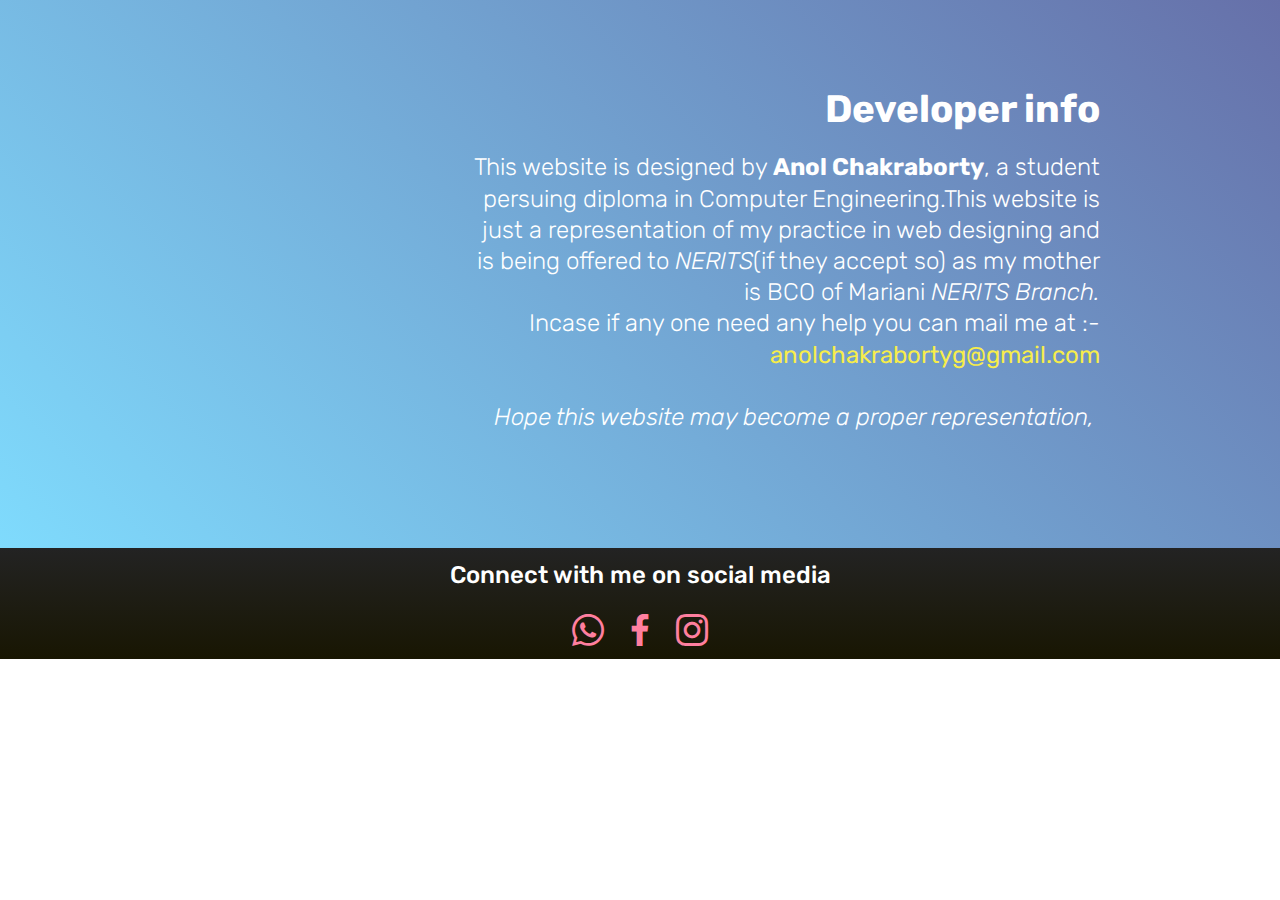
==== page1.html @ 74c9e3f6 "Add files via upload" ====
<!DOCTYPE html>
<html  >
<head>
  <!-- Site made with Mobirise Website Builder v4.11.6, https://mobirise.com -->
  <meta charset="UTF-8">
  <meta http-equiv="X-UA-Compatible" content="IE=edge">
  <meta name="generator" content="Mobirise v4.11.6, mobirise.com">
  <meta name="viewport" content="width=device-width, initial-scale=1, minimum-scale=1">
  <link rel="shortcut icon" href="assets/images/nerits-122x122.jpg" type="image/x-icon">
  <meta name="description" content="Website Builder Description">
  
  <title>Developer info</title>
  <link rel="stylesheet" href="assets/web/assets/mobirise-icons/mobirise-icons.css">
  <link rel="stylesheet" href="assets/bootstrap/css/bootstrap.min.css">
  <link rel="stylesheet" href="assets/bootstrap/css/bootstrap-grid.min.css">
  <link rel="stylesheet" href="assets/bootstrap/css/bootstrap-reboot.min.css">
  <link rel="stylesheet" href="assets/tether/tether.min.css">
  <link rel="stylesheet" href="assets/socicon/css/styles.css">
  <link rel="stylesheet" href="assets/theme/css/style.css">
  <link rel="preload" as="style" href="assets/mobirise/css/mbr-additional.css"><link rel="stylesheet" href="assets/mobirise/css/mbr-additional.css" type="text/css">
  
  
  
</head>
<body>
  <section class="mbr-section info2 cid-rtkVbhA8rb" id="info2-z">

    

    

    <div class="container">
        <div class="row main justify-content-center">
            <div class="media-container-column col-12 col-lg-3 col-md-4">
                
            </div>
            <div class="media-container-column title col-12 col-lg-7 col-md-6">
                <h2 class="align-right mbr-bold mbr-white pb-3 mbr-fonts-style display-2">
                    Developer info</h2>
                <h3 class="mbr-section-subtitle align-right mbr-light mbr-white mbr-fonts-style display-5">This website is designed by <strong>Anol Chakraborty</strong>, a student persuing diploma in Computer Engineering.This website is just a representation of my practice in web designing and is being offered to <em>NERITS</em>(if they accept so) as my mother is BCO of Mariani&nbsp;<em>NERITS Branch.</em><br>Incase if any one need any help you can mail me at :-<em><a href="mailto:anolchakrabortyg@gmail.com" class="text-success">anolchakrabortyg@gmail.com</a><br></em><br><em>Hope this website may become a proper representation,&nbsp;<br></em><br><em><br></em></h3>
            </div>
        </div>
    </div>
</section>

<section class="engine"><a href="https://mobirise.info/g">how to build a website</a></section><section class="cid-rS4BBb69bK" id="social-buttons2-1a">

    

    

    <div class="container">
        <div class="media-container-row">
            <div class="col-md-8 align-center">
                <h2 class="pb-3 mbr-fonts-style display-5">Connect with me on social media</h2>
                <div class="social-list pl-0 mb-0">
                    <a href="https://wa.me/+917637907993">
                        <span class="px-2 mbr-iconfont mbr-iconfont-social socicon-whatsapp socicon"></span>
                    </a>
                    <a href="https://www.facebook.com/anol.chakraborty.90/" target="_blank">
                        <span class="px-2 mbr-iconfont mbr-iconfont-social socicon-facebook socicon"></span>
                    </a>
                    <a href="https://www.instagram.com/cyber_laden/" target="_blank">
                        <span class="px-2 mbr-iconfont mbr-iconfont-social socicon-instagram socicon"></span>
                    </a>
                    <a href="https://www.youtube.com/c/mobirise" target="_blank">
                        
                    </a>
                    <a href="https://www.behance.net/Mobirise" target="_blank">
                        
                    </a>
                </div>
            </div>
        </div>
    </div>
</section>


  <script src="assets/web/assets/jquery/jquery.min.js"></script>
  <script src="assets/popper/popper.min.js"></script>
  <script src="assets/bootstrap/js/bootstrap.min.js"></script>
  <script src="assets/tether/tether.min.js"></script>
  <script src="assets/smoothscroll/smooth-scroll.js"></script>
  <script src="assets/sociallikes/social-likes.js"></script>
  <script src="assets/theme/js/script.js"></script>
  
  
</body>
</html>
---- assets/web/assets/mobirise-icons/mobirise-icons.css ----
@font-face {
  font-family: 'MobiriseIcons';
  src:  url('mobirise-icons.eot?spat4u');
  src:  url('mobirise-icons.eot?spat4u#iefix') format('embedded-opentype'),
    url('mobirise-icons.ttf?spat4u') format('truetype'),
    url('mobirise-icons.woff?spat4u') format('woff'),
    url('mobirise-icons.svg?spat4u#MobiriseIcons') format('svg');
  font-weight: normal;
  font-style: normal;
  font-display: swap;
}

[class^="mbri-"], [class*=" mbri-"] {
  /* use !important to prevent issues with browser extensions that change fonts */
  font-family: MobiriseIcons !important;
  speak: none;
  font-style: normal;
  font-weight: normal;
  font-variant: normal;
  text-transform: none;
  line-height: 1;

  /* Better Font Rendering =========== */
  -webkit-font-smoothing: antialiased;
  -moz-osx-font-smoothing: grayscale;
}

.mbri-add-submenu:before {
  content: "\e900";
}
.mbri-alert:before {
  content: "\e901";
}
.mbri-align-center:before {
  content: "\e902";
}
.mbri-align-justify:before {
  content: "\e903";
}
.mbri-align-left:before {
  content: "\e904";
}
.mbri-align-right:before {
  content: "\e905";
}
.mbri-android:before {
  content: "\e906";
}
.mbri-apple:before {
  content: "\e907";
}
.mbri-arrow-down:before {
  content: "\e908";
}
.mbri-arrow-next:before {
  content: "\e909";
}
.mbri-arrow-prev:before {
  content: "\e90a";
}
.mbri-arrow-up:before {
  content: "\e90b";
}
.mbri-bold:before {
  content: "\e90c";
}
.mbri-bookmark:before {
  content: "\e90d";
}
.mbri-bootstrap:before {
  content: "\e90e";
}
.mbri-briefcase:before {
  content: "\e90f";
}
.mbri-browse:before {
  content: "\e910";
}
.mbri-bulleted-list:before {
  content: "\e911";
}
.mbri-calendar:before {
  content: "\e912";
}
.mbri-camera:before {
  content: "\e913";
}
.mbri-cart-add:before {
  content: "\e914";
}
.mbri-cart-full:before {
  content: "\e915";
}
.mbri-cash:before {
  content: "\e916";
}
.mbri-change-style:before {
  content: "\e917";
}
.mbri-chat:before {
  content: "\e918";
}
.mbri-clock:before {
  content: "\e919";
}
.mbri-close:before {
  content: "\e91a";
}
.mbri-cloud:before {
  content: "\e91b";
}
.mbri-code:before {
  content: "\e91c";
}
.mbri-contact-form:before {
  content: "\e91d";
}
.mbri-credit-card:before {
  content: "\e91e";
}
.mbri-cursor-click:before {
  content: "\e91f";
}
.mbri-cust-feedback:before {
  content: "\e920";
}
.mbri-database:before {
  content: "\e921";
}
.mbri-delivery:before {
  content: "\e922";
}
.mbri-desktop:before {
  content: "\e923";
}
.mbri-devices:before {
  content: "\e924";
}
.mbri-down:before {
  content: "\e925";
}
.mbri-download:before {
  content: "\e989";
}
.mbri-drag-n-drop:before {
  content: "\e927";
}
.mbri-drag-n-drop2:before {
  content: "\e928";
}
.mbri-edit:before {
  content: "\e929";
}
.mbri-edit2:before {
  content: "\e92a";
}
.mbri-error:before {
  content: "\e92b";
}
.mbri-extension:before {
  content: "\e92c";
}
.mbri-features:before {
  content: "\e92d";
}
.mbri-file:before {
  content: "\e92e";
}
.mbri-flag:before {
  content: "\e92f";
}
.mbri-folder:before {
  content: "\e930";
}
.mbri-gift:before {
  content: "\e931";
}
.mbri-github:before {
  content: "\e932";
}
.mbri-globe:before {
  content: "\e933";
}
.mbri-globe-2:before {
  content: "\e934";
}
.mbri-growing-chart:before {
  content: "\e935";
}
.mbri-hearth:before {
  content: "\e936";
}
.mbri-help:before {
  content: "\e937";
}
.mbri-home:before {
  content: "\e938";
}
.mbri-hot-cup:before {
  content: "\e939";
}
.mbri-idea:before {
  content: "\e93a";
}
.mbri-image-gallery:before {
  content: "\e93b";
}
.mbri-image-slider:before {
  content: "\e93c";
}
.mbri-info:before {
  content: "\e93d";
}
.mbri-italic:before {
  content: "\e93e";
}
.mbri-key:before {
  content: "\e93f";
}
.mbri-laptop:before {
  content: "\e940";
}
.mbri-layers:before {
  content: "\e941";
}
.mbri-left-right:before {
  content: "\e942";
}
.mbri-left:before {
  content: "\e943";
}
.mbri-letter:before {
  content: "\e944";
}
.mbri-like:before {
  content: "\e945";
}
.mbri-link:before {
  content: "\e946";
}
.mbri-lock:before {
  content: "\e947";
}
.mbri-login:before {
  content: "\e948";
}
.mbri-logout:before {
  content: "\e949";
}
.mbri-magic-stick:before {
  content: "\e94a";
}
.mbri-map-pin:before {
  content: "\e94b";
}
.mbri-menu:before {
  content: "\e94c";
}
.mbri-mobile:before {
  content: "\e94d";
}
.mbri-mobile2:before {
  content: "\e94e";
}
.mbri-mobirise:before {
  content: "\e94f";
}
.mbri-more-horizontal:before {
  content: "\e950";
}
.mbri-more-vertical:before {
  content: "\e951";
}
.mbri-music:before {
  content: "\e952";
}
.mbri-new-file:before {
  content: "\e953";
}
.mbri-numbered-list:before {
  content: "\e954";
}
.mbri-opened-folder:before {
  content: "\e955";
}
.mbri-pages:before {
  content: "\e956";
}
.mbri-paper-plane:before {
  content: "\e957";
}
.mbri-paperclip:before {
  content: "\e958";
}
.mbri-photo:before {
  content: "\e959";
}
.mbri-photos:before {
  content: "\e95a";
}
.mbri-pin:before {
  content: "\e95b";
}
.mbri-play:before {
  content: "\e95c";
}
.mbri-plus:before {
  content: "\e95d";
}
.mbri-preview:before {
  content: "\e95e";
}
.mbri-print:before {
  content: "\e95f";
}
.mbri-protect:before {
  content: "\e960";
}
.mbri-question:before {
  content: "\e961";
}
.mbri-quote-left:before {
  content: "\e962";
}
.mbri-quote-right:before {
  content: "\e963";
}
.mbri-refresh:before {
  content: "\e964";
}
.mbri-responsive:before {
  content: "\e965";
}
.mbri-right:before {
  content: "\e966";
}
.mbri-rocket:before {
  content: "\e967";
}
.mbri-sad-face:before {
  content: "\e968";
}
.mbri-sale:before {
  content: "\e969";
}
.mbri-save:before {
  content: "\e96a";
}
.mbri-search:before {
  content: "\e96b";
}
.mbri-setting:before {
  content: "\e96c";
}
.mbri-setting2:before {
  content: "\e96d";
}
.mbri-setting3:before {
  content: "\e96e";
}
.mbri-share:before {
  content: "\e96f";
}
.mbri-shopping-bag:before {
  content: "\e970";
}
.mbri-shopping-basket:before {
  content: "\e971";
}
.mbri-shopping-cart:before {
  content: "\e972";
}
.mbri-sites:before {
  content: "\e973";
}
.mbri-smile-face:before {
  content: "\e974";
}
.mbri-speed:before {
  content: "\e975";
}
.mbri-star:before {
  content: "\e976";
}
.mbri-success:before {
  content: "\e977";
}
.mbri-sun:before {
  content: "\e978";
}
.mbri-sun2:before {
  content: "\e979";
}
.mbri-tablet:before {
  content: "\e97a";
}
.mbri-tablet-vertical:before {
  content: "\e97b";
}
.mbri-target:before {
  content: "\e97c";
}
.mbri-timer:before {
  content: "\e97d";
}
.mbri-to-ftp:before {
  content: "\e97e";
}
.mbri-to-local-drive:before {
  content: "\e97f";
}
.mbri-touch-swipe:before {
  content: "\e980";
}
.mbri-touch:before {
  content: "\e981";
}
.mbri-trash:before {
  content: "\e982";
}
.mbri-underline:before {
  content: "\e983";
}
.mbri-unlink:before {
  content: "\e984";
}
.mbri-unlock:before {
  content: "\e985";
}
.mbri-up-down:before {
  content: "\e986";
}
.mbri-up:before {
  content: "\e987";
}
.mbri-update:before {
  content: "\e988";
}
.mbri-upload:before {
 content: "\e926"; 
}
.mbri-user:before {
  content: "\e98a";
}
.mbri-user2:before {
  content: "\e98b";
}
.mbri-users:before {
  content: "\e98c";
}
.mbri-video:before {
  content: "\e98d";
}
.mbri-video-play:before {
  content: "\e98e";
}
.mbri-watch:before {
  content: "\e98f";
}
.mbri-website-theme:before {
  content: "\e990";
}
.mbri-wifi:before {
  content: "\e991";
}
.mbri-windows:before {
  content: "\e992";
}
.mbri-zoom-out:before {
  content: "\e993";
}
.mbri-redo:before {
  content: "\e994";
}
.mbri-undo:before {
  content: "\e995";
}
---- assets/socicon/css/styles.css ----
@charset "UTF-8";

@font-face {
  font-family: "socicon";
  src:url("../fonts/socicon.eot");
  src:url("../fonts/socicon.eot?#iefix") format("embedded-opentype"),
    url("../fonts/socicon.woff") format("woff"),
    url("../fonts/socicon.ttf") format("truetype"),
    url("../fonts/socicon.svg#socicon") format("svg");
  font-weight: normal;
  font-style: normal;
  font-display:swap;
}

[data-icon]:before {
  font-family: "socicon" !important;
  content: attr(data-icon);
  font-style: normal !important;
  font-weight: normal !important;
  font-variant: normal !important;
  text-transform: none !important;
  speak: none;
  line-height: 1;
  -webkit-font-smoothing: antialiased;
  -moz-osx-font-smoothing: grayscale;
}

[class^="socicon-"]:before,
[class*=" socicon-"]:before {
  font-family: "socicon" !important;
  font-style: normal !important;
  font-weight: normal !important;
  font-variant: normal !important;
  text-transform: none !important;
  speak: none;
  line-height: 1;
  -webkit-font-smoothing: antialiased;
  -moz-osx-font-smoothing: grayscale;
}

.socicon-modelmayhem:before {
  content: "\e000";
}
.socicon-mixcloud:before {
  content: "\e001";
}
.socicon-drupal:before {
  content: "\e002";
}
.socicon-swarm:before {
  content: "\e003";
}
.socicon-istock:before {
  content: "\e004";
}
.socicon-yammer:before {
  content: "\e005";
}
.socicon-ello:before {
  content: "\e006";
}
.socicon-stackoverflow:before {
  content: "\e007";
}
.socicon-persona:before {
  content: "\e008";
}
.socicon-triplej:before {
  content: "\e009";
}
.socicon-houzz:before {
  content: "\e00a";
}
.socicon-rss:before {
  content: "\e00b";
}
.socicon-paypal:before {
  content: "\e00c";
}
.socicon-odnoklassniki:before {
  content: "\e00d";
}
.socicon-airbnb:before {
  content: "\e00e";
}
.socicon-periscope:before {
  content: "\e00f";
}
.socicon-outlook:before {
  content: "\e010";
}
.socicon-coderwall:before {
  content: "\e011";
}
.socicon-tripadvisor:before {
  content: "\e012";
}
.socicon-appnet:before {
  content: "\e013";
}
.socicon-goodreads:before {
  content: "\e014";
}
.socicon-tripit:before {
  content: "\e015";
}
.socicon-lanyrd:before {
  content: "\e016";
}
.socicon-slideshare:before {
  content: "\e017";
}
.socicon-buffer:before {
  content: "\e018";
}
.socicon-disqus:before {
  content: "\e019";
}
.socicon-vkontakte:before {
  content: "\e01a";
}
.socicon-whatsapp:before {
  content: "\e01b";
}
.socicon-patreon:before {
  content: "\e01c";
}
.socicon-storehouse:before {
  content: "\e01d";
}
.socicon-pocket:before {
  content: "\e01e";
}
.socicon-mail:before {
  content: "\e01f";
}
.socicon-blogger:before {
  content: "\e020";
}
.socicon-technorati:before {
  content: "\e021";
}
.socicon-reddit:before {
  content: "\e022";
}
.socicon-dribbble:before {
  content: "\e023";
}
.socicon-stumbleupon:before {
  content: "\e024";
}
.socicon-digg:before {
  content: "\e025";
}
.socicon-envato:before {
  content: "\e026";
}
.socicon-behance:before {
  content: "\e027";
}
.socicon-delicious:before {
  content: "\e028";
}
.socicon-deviantart:before {
  content: "\e029";
}
.socicon-forrst:before {
  content: "\e02a";
}
.socicon-play:before {
  content: "\e02b";
}
.socicon-zerply:before {
  content: "\e02c";
}
.socicon-wikipedia:before {
  content: "\e02d";
}
.socicon-apple:before {
  content: "\e02e";
}
.socicon-flattr:before {
  content: "\e02f";
}
.socicon-github:before {
  content: "\e030";
}
.socicon-renren:before {
  content: "\e031";
}
.socicon-friendfeed:before {
  content: "\e032";
}
.socicon-newsvine:before {
  content: "\e033";
}
.socicon-identica:before {
  content: "\e034";
}
.socicon-bebo:before {
  content: "\e035";
}
.socicon-zynga:before {
  content: "\e036";
}
.socicon-steam:before {
  content: "\e037";
}
.socicon-xbox:before {
  content: "\e038";
}
.socicon-windows:before {
  content: "\e039";
}
.socicon-qq:before {
  content: "\e03a";
}
.socicon-douban:before {
  content: "\e03b";
}
.socicon-meetup:before {
  content: "\e03c";
}
.socicon-playstation:before {
  content: "\e03d";
}
.socicon-android:before {
  content: "\e03e";
}
.socicon-snapchat:before {
  content: "\e03f";
}
.socicon-twitter:before {
  content: "\e040";
}
.socicon-facebook:before {
  content: "\e041";
}
.socicon-googleplus:before {
  content: "\e042";
}
.socicon-pinterest:before {
  content: "\e043";
}
.socicon-foursquare:before {
  content: "\e044";
}
.socicon-yahoo:before {
  content: "\e045";
}
.socicon-skype:before {
  content: "\e046";
}
.socicon-yelp:before {
  content: "\e047";
}
.socicon-feedburner:before {
  content: "\e048";
}
.socicon-linkedin:before {
  content: "\e049";
}
.socicon-viadeo:before {
  content: "\e04a";
}
.socicon-xing:before {
  content: "\e04b";
}
.socicon-myspace:before {
  content: "\e04c";
}
.socicon-soundcloud:before {
  content: "\e04d";
}
.socicon-spotify:before {
  content: "\e04e";
}
.socicon-grooveshark:before {
  content: "\e04f";
}
.socicon-lastfm:before {
  content: "\e050";
}
.socicon-youtube:before {
  content: "\e051";
}
.socicon-vimeo:before {
  content: "\e052";
}
.socicon-dailymotion:before {
  content: "\e053";
}
.socicon-vine:before {
  content: "\e054";
}
.socicon-flickr:before {
  content: "\e055";
}
.socicon-500px:before {
  content: "\e056";
}
.socicon-wordpress:before {
  content: "\e058";
}
.socicon-tumblr:before {
  content: "\e059";
}
.socicon-twitch:before {
  content: "\e05a";
}
.socicon-8tracks:before {
  content: "\e05b";
}
.socicon-amazon:before {
  content: "\e05c";
}
.socicon-icq:before {
  content: "\e05d";
}
.socicon-smugmug:before {
  content: "\e05e";
}
.socicon-ravelry:before {
  content: "\e05f";
}
.socicon-weibo:before {
  content: "\e060";
}
.socicon-baidu:before {
  content: "\e061";
}
.socicon-angellist:before {
  content: "\e062";
}
.socicon-ebay:before {
  content: "\e063";
}
.socicon-imdb:before {
  content: "\e064";
}
.socicon-stayfriends:before {
  content: "\e065";
}
.socicon-residentadvisor:before {
  content: "\e066";
}
.socicon-google:before {
  content: "\e067";
}
.socicon-yandex:before {
  content: "\e068";
}
.socicon-sharethis:before {
  content: "\e069";
}
.socicon-bandcamp:before {
  content: "\e06a";
}
.socicon-itunes:before {
  content: "\e06b";
}
.socicon-deezer:before {
  content: "\e06c";
}
.socicon-telegram:before {
  content: "\e06e";
}
.socicon-openid:before {
  content: "\e06f";
}
.socicon-amplement:before {
  content: "\e070";
}
.socicon-viber:before {
  content: "\e071";
}
.socicon-zomato:before {
  content: "\e072";
}
.socicon-draugiem:before {
  content: "\e074";
}
.socicon-endomodo:before {
  content: "\e075";
}
.socicon-filmweb:before {
  content: "\e076";
}
.socicon-stackexchange:before {
  content: "\e077";
}
.socicon-wykop:before {
  content: "\e078";
}
.socicon-teamspeak:before {
  content: "\e079";
}
.socicon-teamviewer:before {
  content: "\e07a";
}
.socicon-ventrilo:before {
  content: "\e07b";
}
.socicon-younow:before {
  content: "\e07c";
}
.socicon-raidcall:before {
  content: "\e07d";
}
.socicon-mumble:before {
  content: "\e07e";
}
.socicon-medium:before {
  content: "\e06d";
}
.socicon-bebee:before {
  content: "\e07f";
}
.socicon-hitbox:before {
  content: "\e080";
}
.socicon-reverbnation:before {
  content: "\e081";
}
.socicon-formulr:before {
  content: "\e082";
}
.socicon-instagram:before {
  content: "\e057";
}
.socicon-battlenet:before {
  content: "\e083";
}
.socicon-chrome:before {
  content: "\e084";
}
.socicon-discord:before {
  content: "\e086";
}
.socicon-issuu:before {
  content: "\e087";
}
.socicon-macos:before {
  content: "\e088";
}
.socicon-firefox:before {
  content: "\e089";
}
.socicon-opera:before {
  content: "\e08d";
}
.socicon-keybase:before {
  content: "\e090";
}
.socicon-alliance:before {
  content: "\e091";
}
.socicon-livejournal:before {
  content: "\e092";
}
.socicon-googlephotos:before {
  content: "\e093";
}
.socicon-horde:before {
  content: "\e094";
}
.socicon-etsy:before {
  content: "\e095";
}
.socicon-zapier:before {
  content: "\e096";
}
.socicon-google-scholar:before {
  content: "\e097";
}
.socicon-researchgate:before {
  content: "\e098";
}
.socicon-wechat:before {
  content: "\e099";
}
.socicon-strava:before {
  content: "\e09a";
}
.socicon-line:before {
  content: "\e09b";
}
.socicon-lyft:before {
  content: "\e09c";
}
.socicon-uber:before {
  content: "\e09d";
}
.socicon-songkick:before {
  content: "\e09e";
}
.socicon-viewbug:before {
  content: "\e09f";
}
.socicon-googlegroups:before {
  content: "\e0a0";
}
.socicon-quora:before {
  content: "\e073";
}
.socicon-diablo:before {
  content: "\e085";
}
.socicon-blizzard:before {
  content: "\e0a1";
}
.socicon-hearthstone:before {
  content: "\e08b";
}
.socicon-heroes:before {
  content: "\e08a";
}
.socicon-overwatch:before {
  content: "\e08c";
}
.socicon-warcraft:before {
  content: "\e08e";
}
.socicon-starcraft:before {
  content: "\e08f";
}
.socicon-beam:before {
  content: "\e0a2";
}
.socicon-curse:before {
  content: "\e0a3";
}
.socicon-player:before {
  content: "\e0a4";
}
.socicon-streamjar:before {
  content: "\e0a5";
}
.socicon-nintendo:before {
  content: "\e0a6";
}
.socicon-hellocoton:before {
  content: "\e0a7";
}
---- assets/theme/css/style.css ----
/*!
 * Mobirise v4 theme (https://mobirise.com/)
 * Copyright 2017 Mobirise
 */
section {
  background-color: #eeeeee; }

body {
  font-style: normal;
  line-height: 1.5; }

section,
.container,
.container-fluid {
  position: relative;
  word-wrap: break-word; }

a.mbr-iconfont:hover {
  text-decoration: none; }

.article .lead p,
.article .lead ul,
.article .lead ol,
.article .lead pre,
.article .lead blockquote {
  margin-bottom: 0; }

ul,
ol,
pre,
blockquote {
  margin-bottom: 2.3125rem; }

pre {
  background: #f4f4f4;
  padding: 10px 24px;
  white-space: pre-wrap; }

.inactive {
  -webkit-user-select: none;
  -moz-user-select: none;
  -ms-user-select: none;
  user-select: none;
  pointer-events: none;
  -webkit-user-drag: none;
  user-drag: none; }

.mbr-section__comments .row {
  justify-content: center;
  -webkit-justify-content: center; }

a {
  font-style: normal;
  font-weight: 400;
  cursor: pointer; }
  a, a:hover {
    text-decoration: none; }

figure {
  margin-bottom: 0; }

body {
  color: #232323; }

h1,
h2,
h3,
h4,
h5,
h6,
.h1,
.h2,
.h3,
.h4,
.h5,
.h6,
.display-1,
.display-2,
.display-3,
.display-4 {
  line-height: 1;
  word-break: break-word;
  word-wrap: break-word; }

.mbr-section-title {
  font-style: normal;
  line-height: 1.2; }

.mbr-section-subtitle {
  line-height: 1.3; }

.mbr-text {
  font-style: normal;
  line-height: 1.6; }

b,
strong {
  font-weight: bold; }

blockquote {
  padding: 10px 0 10px 20px;
  position: relative;
  border-left: 2px solid;
  border-color: #ff3366; }

input:-webkit-autofill, input:-webkit-autofill:hover, input:-webkit-autofill:focus, input:-webkit-autofill:active {
  transition-delay: 9999s;
  transition-property: background-color, color; }

textarea[type='hidden'] {
  display: none; }

body {
  position: relative; }

section {
  background-position: 50% 50%;
  background-repeat: no-repeat;
  background-size: cover; }
  section .mbr-background-video,
  section .mbr-background-video-preview {
    position: absolute;
    bottom: 0;
    left: 0;
    right: 0;
    top: 0; }

.hidden {
  visibility: hidden; }

.mbr-z-index20 {
  z-index: 20; }

/*! Base colors */
.mbr-white {
  color: #ffffff; }

.mbr-black {
  color: #000000; }

.mbr-bg-white {
  background-color: #ffffff; }

.mbr-bg-black {
  background-color: #000000; }

/*! Text-aligns */
.align-left {
  text-align: left; }

.align-center {
  text-align: center; }

.align-right {
  text-align: right; }

@media (max-width: 767px) {
  .align-left,
  .align-center,
  .align-right,
  .mbr-section-btn,
  .mbr-section-title {
    text-align: center; } }
/*! Font-weight  */
.mbr-light {
  font-weight: 300; }

.mbr-regular {
  font-weight: 400; }

.mbr-semibold {
  font-weight: 500; }

.mbr-bold {
  font-weight: 700; }

/*! Media  */
.media-size-item {
  -webkit-flex: 1 1 auto;
  -moz-flex: 1 1 auto;
  -ms-flex: 1 1 auto;
  -o-flex: 1 1 auto;
  flex: 1 1 auto; }

.media-content {
  -webkit-flex-basis: 100%;
  flex-basis: 100%; }

.media-container-row {
  display: -ms-flexbox;
  display: -webkit-flex;
  display: flex;
  -webkit-flex-direction: row;
  -ms-flex-direction: row;
  flex-direction: row;
  -webkit-flex-wrap: wrap;
  -ms-flex-wrap: wrap;
  flex-wrap: wrap;
  -webkit-justify-content: center;
  -ms-flex-pack: center;
  justify-content: center;
  -webkit-align-content: center;
  -ms-flex-line-pack: center;
  align-content: center;
  -webkit-align-items: start;
  -ms-flex-align: start;
  align-items: start; }
  .media-container-row .media-size-item {
    width: 400px; }

.media-container-column {
  display: -ms-flexbox;
  display: -webkit-flex;
  display: flex;
  -webkit-flex-direction: column;
  -ms-flex-direction: column;
  flex-direction: column;
  -webkit-flex-wrap: wrap;
  -ms-flex-wrap: wrap;
  flex-wrap: wrap;
  -webkit-justify-content: center;
  -ms-flex-pack: center;
  justify-content: center;
  -webkit-align-content: center;
  -ms-flex-line-pack: center;
  align-content: center;
  -webkit-align-items: stretch;
  -ms-flex-align: stretch;
  align-items: stretch; }
  .media-container-column > * {
    width: 100%; }

@media (min-width: 992px) {
  .media-container-row {
    -webkit-flex-wrap: nowrap;
    -ms-flex-wrap: nowrap;
    flex-wrap: nowrap; } }
figure {
  overflow: hidden; }

figure[mbr-media-size] {
  transition: width 0.1s; }

.mbr-figure img,
.mbr-figure iframe {
  display: block;
  width: 100%; }

.card {
  background-color: transparent;
  border: none; }

.card-box {
  width: 100%; }

.card-img {
  text-align: center;
  flex-shrink: 0;
  -webkit-flex-shrink: 0; }

.media {
  max-width: 100%;
  margin: 0 auto; }

.mbr-figure {
  -ms-flex-item-align: center;
  -ms-grid-row-align: center;
  -webkit-align-self: center;
  align-self: center; }

.media-container > div {
  max-width: 100%; }

.mbr-figure img,
.card-img img {
  width: 100%; }

@media (max-width: 991px) {
  .media-size-item {
    width: auto !important; }

  .media {
    width: auto; }

  .mbr-figure {
    width: 100% !important; } }
/*! Buttons */
.btn {
  font-weight: 500;
  border-width: 2px;
  font-style: normal;
  letter-spacing: 1px;
  margin: .4rem .8rem;
  white-space: normal;
  -webkit-transition: all .3s ease-in-out;
  -moz-transition: all .3s ease-in-out;
  transition: all .3s ease-in-out;
  display: inline-flex;
  align-items: center;
  justify-content: center;
  word-break: break-word;
  -webkit-align-items: center;
  -webkit-justify-content: center;
  display: -webkit-inline-flex; }

.btn-sm {
  font-weight: 500;
  letter-spacing: 1px;
  -webkit-transition: all .3s ease-in-out;
  -moz-transition: all .3s ease-in-out;
  transition: all .3s ease-in-out; }

.btn-md {
  font-weight: 500;
  letter-spacing: 1px;
  margin: .4rem .8rem !important;
  -webkit-transition: all .3s ease-in-out;
  -moz-transition: all .3s ease-in-out;
  transition: all .3s ease-in-out; }

.btn-lg {
  font-weight: 500;
  letter-spacing: 1px;
  margin: .4rem .8rem !important;
  -webkit-transition: all .3s ease-in-out;
  -moz-transition: all .3s ease-in-out;
  transition: all .3s ease-in-out; }

.mbr-section-btn {
  margin-left: -0.25rem;
  margin-right: -0.25rem;
  font-size: 0; }

nav .mbr-section-btn {
  margin-left: 0rem;
  margin-right: 0rem; }

.btn-form {
  border-radius: 0; }
  .btn-form:hover {
    cursor: pointer; }

/*! Btn icon margin */
.btn .mbr-iconfont,
.btn.btn-sm .mbr-iconfont {
  cursor: pointer;
  margin-right: 0.5rem; }

.btn.btn-md .mbr-iconfont,
.btn.btn-md .mbr-iconfont {
  margin-right: 0.8rem; }

.mbr-regular {
  font-weight: 400; }

.mbr-semibold {
  font-weight: 500; }

.mbr-bold {
  font-weight: 700; }

[type='submit'] {
  -webkit-appearance: none; }

/*! Full-screen */
.mbr-fullscreen .mbr-overlay {
  min-height: 100vh; }

.mbr-fullscreen {
  display: flex;
  display: -webkit-flex;
  display: -moz-flex;
  display: -ms-flex;
  display: -o-flex;
  align-items: center;
  -webkit-align-items: center;
  min-height: 100vh;
  padding-top: 3rem;
  padding-bottom: 3rem; }

/*! Map */
.map {
  height: 25rem;
  position: relative; }
  .map iframe {
    width: 100%;
    height: 100%; }

.mbr-overlay {
  background-color: #000;
  bottom: 0;
  left: 0;
  opacity: .5;
  position: absolute;
  right: 0;
  top: 0;
  z-index: 0;
  pointer-events: none; }

/* Form */
blockquote {
  font-style: italic;
  padding: 10px 0 10px 20px;
  font-size: 1.09rem;
  position: relative;
  border-width: 3px; }

.form-control {
  background-color: #f5f5f5;
  box-shadow: none;
  color: #565656;
  line-height: 1.43;
  min-height: 3.5em;
  padding: 1.07em .5em; }
  .form-control, .form-control:focus {
    border: 1px solid #e8e8e8; }
  .form-active .form-control:invalid {
    border-color: red; }

.form-control-label {
  position: relative;
  cursor: pointer;
  margin-bottom: .357em;
  padding: 0; }

.alert {
  color: #ffffff;
  border-radius: 0;
  border: 0;
  font-size: .875rem;
  line-height: 1.5;
  margin-bottom: 1.875rem;
  padding: 1.25rem;
  position: relative; }
  .alert.alert-form::after {
    background-color: inherit;
    bottom: -7px;
    content: "";
    display: block;
    height: 14px;
    left: 50%;
    margin-left: -7px;
    position: absolute;
    transform: rotate(45deg);
    width: 14px;
    -webkit-transform: rotate(45deg); }

.form-asterisk {
  font-family: initial;
  position: absolute;
  top: -2px;
  font-weight: normal; }

/*! Scroll to top arrow */
#scrollToTop a i:before {
  content: '';
  position: absolute;
  height: 40%;
  top: 25%;
  background: #fff;
  width: 2px;
  left: calc(50% - 1px); }
#scrollToTop a i:after {
  content: '';
  position: absolute;
  display: block;
  border-top: 2px solid #fff;
  border-right: 2px solid #fff;
  width: 40%;
  height: 40%;
  left: 30%;
  bottom: 30%;
  transform: rotate(135deg);
  -webkit-transform: rotate(135deg); }

.mbr-arrow-up {
  bottom: 25px;
  right: 90px;
  position: fixed;
  text-align: right;
  z-index: 5000;
  color: #ffffff;
  font-size: 32px;
  transform: rotate(180deg);
  -webkit-transform: rotate(180deg); }

.mbr-arrow-up a {
  background: rgba(0, 0, 0, 0.2);
  border-radius: 3px;
  color: #fff;
  display: inline-block;
  height: 60px;
  width: 60px;
  outline-style: none !important;
  position: relative;
  text-decoration: none;
  transition: all 0.3s ease-in-out;
  cursor: pointer;
  text-align: center; }
  .mbr-arrow-up a:hover {
    background-color: rgba(0, 0, 0, 0.4); }
  .mbr-arrow-up a i {
    line-height: 60px; }

.mbr-arrow-up-icon {
  display: block;
  color: #fff; }

.mbr-arrow-up-icon::before {
  content: '\203a';
  display: inline-block;
  font-family: serif;
  font-size: 32px;
  line-height: 1;
  font-style: normal;
  position: relative;
  top: 6px;
  left: -4px;
  -webkit-transform: rotate(-90deg);
  transform: rotate(-90deg); }

/*! Arrow Down */
.mbr-arrow {
  position: absolute;
  bottom: 45px;
  left: 50%;
  width: 60px;
  height: 60px;
  cursor: pointer;
  background-color: rgba(80, 80, 80, 0.5);
  border-radius: 50%;
  -webkit-transform: translateX(-50%);
  transform: translateX(-50%); }
  .mbr-arrow > a {
    display: inline-block;
    text-decoration: none;
    outline-style: none;
    -webkit-animation: arrowdown 1.7s ease-in-out infinite;
    animation: arrowdown 1.7s ease-in-out infinite; }
    .mbr-arrow > a > i {
      position: absolute;
      top: -2px;
      left: 15px;
      font-size: 2rem; }

@keyframes arrowdown {
  0% {
    transform: translateY(0px);
    -webkit-transform: translateY(0px); }
  50% {
    transform: translateY(-5px);
    -webkit-transform: translateY(-5px); }
  100% {
    transform: translateY(0px);
    -webkit-transform: translateY(0px); } }
@-webkit-keyframes arrowdown {
  0% {
    transform: translateY(0px);
    -webkit-transform: translateY(0px); }
  50% {
    transform: translateY(-5px);
    -webkit-transform: translateY(-5px); }
  100% {
    transform: translateY(0px);
    -webkit-transform: translateY(0px); } }
@media (max-width: 500px) {
  .mbr-arrow-up {
    left: 50%;
    right: auto;
    transform: translateX(-50%) rotate(180deg);
    -webkit-transform: translateX(-50%) rotate(180deg); } }
/*Gradients animation*/
@keyframes gradient-animation {
  from {
    background-position: 0% 100%;
    animation-timing-function: ease-in-out; }
  to {
    background-position: 100% 0%;
    animation-timing-function: ease-in-out; } }
@-webkit-keyframes gradient-animation {
  from {
    background-position: 0% 100%;
    animation-timing-function: ease-in-out; }
  to {
    background-position: 100% 0%;
    animation-timing-function: ease-in-out; } }
.bg-gradient {
  background-size: 200% 200%;
  animation: gradient-animation 5s infinite alternate;
  -webkit-animation: gradient-animation 5s infinite alternate; }

.menu .navbar-brand {
  display: -webkit-flex; }
  .menu .navbar-brand span {
    display: flex;
    display: -webkit-flex; }
  .menu .navbar-brand .navbar-caption-wrap {
    display: -webkit-flex; }
  .menu .navbar-brand .navbar-logo img {
    display: -webkit-flex; }
@media (min-width: 768px) and (max-width: 1023px) {
  .menu .navbar-toggleable-sm .navbar-nav {
    display: -webkit-box;
    display: -webkit-flex;
    display: -ms-flexbox; } }
@media (max-width: 1023px) {
  .menu .navbar-collapse {
    max-height: 93.5vh; }
    .menu .navbar-collapse.show {
      overflow: auto; } }
@media (min-width: 1024px) {
  .menu .navbar-nav.nav-dropdown {
    display: -webkit-flex; }
  .menu .navbar-toggleable-sm .navbar-collapse {
    display: -webkit-flex !important; }
  .menu .collapsed .navbar-collapse {
    max-height: 93.5vh; }
    .menu .collapsed .navbar-collapse.show {
      overflow: auto; } }
@media (max-width: 767px) {
  .menu .navbar-collapse {
    max-height: 80vh; } }

/* Others*/
.note-check a[data-value=Rubik] {
  font-style: normal; }

.mbr-arrow a {
  color: #ffffff; }

@media (max-width: 767px) {
  .mbr-arrow {
    display: none; } }
.navbar {
  display: -webkit-flex;
  -webkit-flex-wrap: wrap;
  -webkit-align-items: center;
  -webkit-justify-content: space-between; }

.navbar-collapse {
  -webkit-flex-basis: 100%;
  -webkit-flex-grow: 1;
  -webkit-align-items: center; }

.nav-dropdown .link {
  padding: 0.667em 1.667em !important;
  margin: 0 !important; }

.nav {
  display: -webkit-flex;
  -webkit-flex-wrap: wrap; }

.row {
  display: -webkit-flex;
  -webkit-flex-wrap: wrap; }

.justify-content-center {
  -webkit-justify-content: center; }

.form-inline {
  display: -webkit-flex;
  -webkit-flex-flow: row wrap;
  -webkit-align-items: center; }

.card-wrapper {
  -webkit-flex: 1; }

.carousel-control {
  z-index: 10;
  display: -webkit-flex;
  -webkit-align-items: center;
  -webkit-justify-content: center; }

.carousel-controls {
  display: -webkit-flex; }

.media {
  display: -webkit-flex; }

.form-group:focus {
  outline: none; }

.jq-selectbox__select {
  padding: 1.07em 0.5em;
  position: absolute;
  top: 0;
  left: 0;
  width: 100%; }

.jq-selectbox__dropdown {
  position: absolute;
  top: 100% !important;
  left: 0 !important;
  width: 100% !important; }

.jq-selectbox__trigger-arrow {
  transform: translateY(-50%); }

.jq-selectbox li {
  padding: 1.07em 0.5em; }

input[type='range'] {
  padding-left: 0 !important;
  padding-right: 0 !important; }

.modal-dialog,
.modal-content {
  height: 100%; }

.modal-dialog .carousel-inner {
  height: calc(100vh - 1.75rem); }
  @media (max-width: 575px) {
    .modal-dialog .carousel-inner {
      height: calc(100vh - 1rem); } }

.carousel-item {
  text-align: center; }

.carousel-item img {
  margin: auto; }

.navbar-toggler {
  -webkit-align-self: flex-start;
  -ms-flex-item-align: start;
  align-self: flex-start;
  padding: 0.25rem 0.75rem;
  font-size: 1.25rem;
  line-height: 1;
  background: transparent;
  border: 1px solid transparent;
  -webkit-border-radius: 0.25rem;
  border-radius: 0.25rem; }

.navbar-toggler:focus,
.navbar-toggler:hover {
  text-decoration: none; }

.navbar-toggler-icon {
  display: inline-block;
  width: 1.5em;
  height: 1.5em;
  vertical-align: middle;
  content: '';
  background: no-repeat center center;
  -webkit-background-size: 100% 100%;
  -o-background-size: 100% 100%;
  background-size: 100% 100%; }

.navbar-toggler-left {
  position: absolute;
  left: 1rem; }

.navbar-toggler-right {
  position: absolute;
  right: 1rem; }

@media (max-width: 575px) {
  .navbar-toggleable .navbar-nav .dropdown-menu {
    position: static;
    float: none; }

  .navbar-toggleable > .container {
    padding-right: 0;
    padding-left: 0; } }
@media (min-width: 576px) {
  .navbar-toggleable {
    -webkit-box-orient: horizontal;
    -webkit-box-direction: normal;
    -webkit-flex-direction: row;
    -ms-flex-direction: row;
    flex-direction: row;
    -webkit-flex-wrap: nowrap;
    -ms-flex-wrap: nowrap;
    flex-wrap: nowrap;
    -webkit-box-align: center;
    -webkit-align-items: center;
    -ms-flex-align: center;
    align-items: center; }

  .navbar-toggleable .navbar-nav {
    -webkit-box-orient: horizontal;
    -webkit-box-direction: normal;
    -webkit-flex-direction: row;
    -ms-flex-direction: row;
    flex-direction: row; }

  .navbar-toggleable .navbar-nav .nav-link {
    padding-right: 0.5rem;
    padding-left: 0.5rem; }

  .navbar-toggleable > .container {
    display: -webkit-box;
    display: -webkit-flex;
    display: -ms-flexbox;
    display: flex;
    -webkit-flex-wrap: nowrap;
    -ms-flex-wrap: nowrap;
    flex-wrap: nowrap;
    -webkit-box-align: center;
    -webkit-align-items: center;
    -ms-flex-align: center;
    align-items: center; }

  .navbar-toggleable .navbar-collapse {
    display: -webkit-box !important;
    display: -webkit-flex !important;
    display: -ms-flexbox !important;
    display: flex !important;
    width: 100%; }

  .navbar-toggleable .navbar-toggler {
    display: none; } }
@media (max-width: 767px) {
  .navbar-toggleable-sm .navbar-nav .dropdown-menu {
    position: static;
    float: none; }

  .navbar-toggleable-sm > .container {
    padding-right: 0;
    padding-left: 0; } }
@media (min-width: 768px) {
  .navbar-toggleable-sm {
    -webkit-box-orient: horizontal;
    -webkit-box-direction: normal;
    -webkit-flex-direction: row;
    -ms-flex-direction: row;
    flex-direction: row;
    -webkit-flex-wrap: nowrap;
    -ms-flex-wrap: nowrap;
    flex-wrap: nowrap;
    -webkit-box-align: center;
    -webkit-align-items: center;
    -ms-flex-align: center;
    align-items: center; }

  .navbar-toggleable-sm .navbar-nav {
    -webkit-box-orient: horizontal;
    -webkit-box-direction: normal;
    -webkit-flex-direction: row;
    -ms-flex-direction: row;
    flex-direction: row; }

  .navbar-toggleable-sm .navbar-nav .nav-link {
    padding-right: 0.5rem;
    padding-left: 0.5rem; }

  .navbar-toggleable-sm > .container {
    display: -webkit-box;
    display: -webkit-flex;
    display: -ms-flexbox;
    display: flex;
    -webkit-flex-wrap: nowrap;
    -ms-flex-wrap: nowrap;
    flex-wrap: nowrap;
    -webkit-box-align: center;
    -webkit-align-items: center;
    -ms-flex-align: center;
    align-items: center; }

  .navbar-toggleable-sm .navbar-collapse {
    display: none;
    width: 100%; }

  .navbar-toggleable-sm .navbar-toggler {
    display: none; } }
@media (max-width: 1023px) {
  .navbar-toggleable-md .navbar-nav .dropdown-menu {
    position: static;
    float: none; }

  .navbar-toggleable-md > .container {
    padding-right: 0;
    padding-left: 0; } }
@media (min-width: 1024px) {
  .navbar-toggleable-md {
    -webkit-box-orient: horizontal;
    -webkit-box-direction: normal;
    -webkit-flex-direction: row;
    -ms-flex-direction: row;
    flex-direction: row;
    -webkit-flex-wrap: nowrap;
    -ms-flex-wrap: nowrap;
    flex-wrap: nowrap;
    -webkit-box-align: center;
    -webkit-align-items: center;
    -ms-flex-align: center;
    align-items: center; }

  .navbar-toggleable-md .navbar-nav {
    -webkit-box-orient: horizontal;
    -webkit-box-direction: normal;
    -webkit-flex-direction: row;
    -ms-flex-direction: row;
    flex-direction: row; }

  .navbar-toggleable-md .navbar-nav .nav-link {
    padding-right: 0.5rem;
    padding-left: 0.5rem; }

  .navbar-toggleable-md > .container {
    display: -webkit-box;
    display: -webkit-flex;
    display: -ms-flexbox;
    display: flex;
    -webkit-flex-wrap: nowrap;
    -ms-flex-wrap: nowrap;
    flex-wrap: nowrap;
    -webkit-box-align: center;
    -webkit-align-items: center;
    -ms-flex-align: center;
    align-items: center; }

  .navbar-toggleable-md .navbar-collapse {
    display: -webkit-box !important;
    display: -webkit-flex !important;
    display: -ms-flexbox !important;
    display: flex !important;
    width: 100%; }

  .navbar-toggleable-md .navbar-toggler {
    display: none; } }
@media (max-width: 1199px) {
  .navbar-toggleable-lg .navbar-nav .dropdown-menu {
    position: static;
    float: none; }

  .navbar-toggleable-lg > .container {
    padding-right: 0;
    padding-left: 0; } }
@media (min-width: 1200px) {
  .navbar-toggleable-lg {
    -webkit-box-orient: horizontal;
    -webkit-box-direction: normal;
    -webkit-flex-direction: row;
    -ms-flex-direction: row;
    flex-direction: row;
    -webkit-flex-wrap: nowrap;
    -ms-flex-wrap: nowrap;
    flex-wrap: nowrap;
    -webkit-box-align: center;
    -webkit-align-items: center;
    -ms-flex-align: center;
    align-items: center; }

  .navbar-toggleable-lg .navbar-nav {
    -webkit-box-orient: horizontal;
    -webkit-box-direction: normal;
    -webkit-flex-direction: row;
    -ms-flex-direction: row;
    flex-direction: row; }

  .navbar-toggleable-lg .navbar-nav .nav-link {
    padding-right: 0.5rem;
    padding-left: 0.5rem; }

  .navbar-toggleable-lg > .container {
    display: -webkit-box;
    display: -webkit-flex;
    display: -ms-flexbox;
    display: flex;
    -webkit-flex-wrap: nowrap;
    -ms-flex-wrap: nowrap;
    flex-wrap: nowrap;
    -webkit-box-align: center;
    -webkit-align-items: center;
    -ms-flex-align: center;
    align-items: center; }

  .navbar-toggleable-lg .navbar-collapse {
    display: -webkit-box !important;
    display: -webkit-flex !important;
    display: -ms-flexbox !important;
    display: flex !important;
    width: 100%; }

  .navbar-toggleable-lg .navbar-toggler {
    display: none; } }
.navbar-toggleable-xl {
  -webkit-box-orient: horizontal;
  -webkit-box-direction: normal;
  -webkit-flex-direction: row;
  -ms-flex-direction: row;
  flex-direction: row;
  -webkit-flex-wrap: nowrap;
  -ms-flex-wrap: nowrap;
  flex-wrap: nowrap;
  -webkit-box-align: center;
  -webkit-align-items: center;
  -ms-flex-align: center;
  align-items: center; }

.navbar-toggleable-xl .navbar-nav .dropdown-menu {
  position: static;
  float: none; }

.navbar-toggleable-xl > .container {
  padding-right: 0;
  padding-left: 0; }

.navbar-toggleable-xl .navbar-nav {
  -webkit-box-orient: horizontal;
  -webkit-box-direction: normal;
  -webkit-flex-direction: row;
  -ms-flex-direction: row;
  flex-direction: row; }

.navbar-toggleable-xl .navbar-nav .nav-link {
  padding-right: 0.5rem;
  padding-left: 0.5rem; }

.navbar-toggleable-xl > .container {
  display: -webkit-box;
  display: -webkit-flex;
  display: -ms-flexbox;
  display: flex;
  -webkit-flex-wrap: nowrap;
  -ms-flex-wrap: nowrap;
  flex-wrap: nowrap;
  -webkit-box-align: center;
  -webkit-align-items: center;
  -ms-flex-align: center;
  align-items: center; }

.navbar-toggleable-xl .navbar-collapse {
  display: -webkit-box !important;
  display: -webkit-flex !important;
  display: -ms-flexbox !important;
  display: flex !important;
  width: 100%; }

.navbar-toggleable-xl .navbar-toggler {
  display: none; }

.card-img {
  width: auto; }

.menu .navbar.collapsed:not(.beta-menu) {
  flex-direction: column;
  -webkit-flex-direction: column; }

.carousel-item.active,
.carousel-item-next,
.carousel-item-prev {
  display: -webkit-box;
  display: -webkit-flex;
  display: -ms-flexbox;
  display: flex; }

.note-air-layout .dropup .dropdown-menu,
.note-air-layout .navbar-fixed-bottom .dropdown .dropdown-menu {
  bottom: initial !important; }

html,
body {
  height: auto;
  min-height: 100vh; }

.dropup .dropdown-toggle::after {
  display: none; }

/*# sourceMappingURL=style.css.map */
.engine {
	position: absolute;
	text-indent: -2400px;
	text-align: center;
	padding: 0;
	top: 0;
	left: -2400px;
}
---- assets/mobirise/css/mbr-additional.css ----
@import url(https://fonts.googleapis.com/css?family=Rubik:300,300i,400,400i,500,500i,700,700i,900,900i&display=swap);





body {
  font-family: Rubik;
}
.display-1 {
  font-family: 'Rubik', sans-serif;
  font-size: 4.25rem;
  font-display: swap;
}
.display-1 > .mbr-iconfont {
  font-size: 6.8rem;
}
.display-2 {
  font-family: 'Rubik', sans-serif;
  font-size: 2.4rem;
  font-display: swap;
}
.display-2 > .mbr-iconfont {
  font-size: 3.84rem;
}
.display-4 {
  font-family: 'Rubik', sans-serif;
  font-size: 1rem;
  font-display: swap;
}
.display-4 > .mbr-iconfont {
  font-size: 1.6rem;
}
.display-5 {
  font-family: 'Rubik', sans-serif;
  font-size: 1.5rem;
  font-display: swap;
}
.display-5 > .mbr-iconfont {
  font-size: 2.4rem;
}
.display-7 {
  font-family: 'Rubik', sans-serif;
  font-size: 1rem;
  font-display: swap;
}
.display-7 > .mbr-iconfont {
  font-size: 1.6rem;
}
/* ---- Fluid typography for mobile devices ---- */
/* 1.4 - font scale ratio ( bootstrap == 1.42857 ) */
/* 100vw - current viewport width */
/* (48 - 20)  48 == 48rem == 768px, 20 == 20rem == 320px(minimal supported viewport) */
/* 0.65 - min scale variable, may vary */
@media (max-width: 768px) {
  .display-1 {
    font-size: 3.4rem;
    font-size: calc( 2.1374999999999997rem + (4.25 - 2.1374999999999997) * ((100vw - 20rem) / (48 - 20)));
    line-height: calc( 1.4 * (2.1374999999999997rem + (4.25 - 2.1374999999999997) * ((100vw - 20rem) / (48 - 20))));
  }
  .display-2 {
    font-size: 1.92rem;
    font-size: calc( 1.49rem + (2.4 - 1.49) * ((100vw - 20rem) / (48 - 20)));
    line-height: calc( 1.4 * (1.49rem + (2.4 - 1.49) * ((100vw - 20rem) / (48 - 20))));
  }
  .display-4 {
    font-size: 0.8rem;
    font-size: calc( 1rem + (1 - 1) * ((100vw - 20rem) / (48 - 20)));
    line-height: calc( 1.4 * (1rem + (1 - 1) * ((100vw - 20rem) / (48 - 20))));
  }
  .display-5 {
    font-size: 1.2rem;
    font-size: calc( 1.175rem + (1.5 - 1.175) * ((100vw - 20rem) / (48 - 20)));
    line-height: calc( 1.4 * (1.175rem + (1.5 - 1.175) * ((100vw - 20rem) / (48 - 20))));
  }
}
/* Buttons */
.btn {
  padding: 1rem 3rem;
  border-radius: 3px;
}
.btn-sm {
  padding: 0.6rem 1.5rem;
  border-radius: 3px;
}
.btn-md {
  padding: 1rem 3rem;
  border-radius: 3px;
}
.btn-lg {
  padding: 1.2rem 3.2rem;
  border-radius: 3px;
}
.bg-primary {
  background-color: #149dcc !important;
}
.bg-success {
  background-color: #f7ed4a !important;
}
.bg-info {
  background-color: #82786e !important;
}
.bg-warning {
  background-color: #879a9f !important;
}
.bg-danger {
  background-color: #b1a374 !important;
}
.btn-primary,
.btn-primary:active {
  background-color: #149dcc !important;
  border-color: #149dcc !important;
  color: #ffffff !important;
}
.btn-primary:hover,
.btn-primary:focus,
.btn-primary.focus,
.btn-primary.active {
  color: #ffffff !important;
  background-color: #0d6786 !important;
  border-color: #0d6786 !important;
}
.btn-primary.disabled,
.btn-primary:disabled {
  color: #ffffff !important;
  background-color: #0d6786 !important;
  border-color: #0d6786 !important;
}
.btn-secondary,
.btn-secondary:active {
  background-color: #ff3366 !important;
  border-color: #ff3366 !important;
  color: #ffffff !important;
}
.btn-secondary:hover,
.btn-secondary:focus,
.btn-secondary.focus,
.btn-secondary.active {
  color: #ffffff !important;
  background-color: #e50039 !important;
  border-color: #e50039 !important;
}
.btn-secondary.disabled,
.btn-secondary:disabled {
  color: #ffffff !important;
  background-color: #e50039 !important;
  border-color: #e50039 !important;
}
.btn-info,
.btn-info:active {
  background-color: #82786e !important;
  border-color: #82786e !important;
  color: #ffffff !important;
}
.btn-info:hover,
.btn-info:focus,
.btn-info.focus,
.btn-info.active {
  color: #ffffff !important;
  background-color: #59524b !important;
  border-color: #59524b !important;
}
.btn-info.disabled,
.btn-info:disabled {
  color: #ffffff !important;
  background-color: #59524b !important;
  border-color: #59524b !important;
}
.btn-success,
.btn-success:active {
  background-color: #f7ed4a !important;
  border-color: #f7ed4a !important;
  color: #3f3c03 !important;
}
.btn-success:hover,
.btn-success:focus,
.btn-success.focus,
.btn-success.active {
  color: #3f3c03 !important;
  background-color: #eadd0a !important;
  border-color: #eadd0a !important;
}
.btn-success.disabled,
.btn-success:disabled {
  color: #3f3c03 !important;
  background-color: #eadd0a !important;
  border-color: #eadd0a !important;
}
.btn-warning,
.btn-warning:active {
  background-color: #879a9f !important;
  border-color: #879a9f !important;
  color: #ffffff !important;
}
.btn-warning:hover,
.btn-warning:focus,
.btn-warning.focus,
.btn-warning.active {
  color: #ffffff !important;
  background-color: #617479 !important;
  border-color: #617479 !important;
}
.btn-warning.disabled,
.btn-warning:disabled {
  color: #ffffff !important;
  background-color: #617479 !important;
  border-color: #617479 !important;
}
.btn-danger,
.btn-danger:active {
  background-color: #b1a374 !important;
  border-color: #b1a374 !important;
  color: #ffffff !important;
}
.btn-danger:hover,
.btn-danger:focus,
.btn-danger.focus,
.btn-danger.active {
  color: #ffffff !important;
  background-color: #8b7d4e !important;
  border-color: #8b7d4e !important;
}
.btn-danger.disabled,
.btn-danger:disabled {
  color: #ffffff !important;
  background-color: #8b7d4e !important;
  border-color: #8b7d4e !important;
}
.btn-white {
  color: #333333 !important;
}
.btn-white,
.btn-white:active {
  background-color: #ffffff !important;
  border-color: #ffffff !important;
  color: #808080 !important;
}
.btn-white:hover,
.btn-white:focus,
.btn-white.focus,
.btn-white.active {
  color: #808080 !important;
  background-color: #d9d9d9 !important;
  border-color: #d9d9d9 !important;
}
.btn-white.disabled,
.btn-white:disabled {
  color: #808080 !important;
  background-color: #d9d9d9 !important;
  border-color: #d9d9d9 !important;
}
.btn-black,
.btn-black:active {
  background-color: #333333 !important;
  border-color: #333333 !important;
  color: #ffffff !important;
}
.btn-black:hover,
.btn-black:focus,
.btn-black.focus,
.btn-black.active {
  color: #ffffff !important;
  background-color: #0d0d0d !important;
  border-color: #0d0d0d !important;
}
.btn-black.disabled,
.btn-black:disabled {
  color: #ffffff !important;
  background-color: #0d0d0d !important;
  border-color: #0d0d0d !important;
}
.btn-primary-outline,
.btn-primary-outline:active {
  background: none;
  border-color: #0b566f;
  color: #0b566f;
}
.btn-primary-outline:hover,
.btn-primary-outline:focus,
.btn-primary-outline.focus,
.btn-primary-outline.active {
  color: #ffffff;
  background-color: #149dcc;
  border-color: #149dcc;
}
.btn-primary-outline.disabled,
.btn-primary-outline:disabled {
  color: #ffffff !important;
  background-color: #149dcc !important;
  border-color: #149dcc !important;
}
.btn-secondary-outline,
.btn-secondary-outline:active {
  background: none;
  border-color: #cc0033;
  color: #cc0033;
}
.btn-secondary-outline:hover,
.btn-secondary-outline:focus,
.btn-secondary-outline.focus,
.btn-secondary-outline.active {
  color: #ffffff;
  background-color: #ff3366;
  border-color: #ff3366;
}
.btn-secondary-outline.disabled,
.btn-secondary-outline:disabled {
  color: #ffffff !important;
  background-color: #ff3366 !important;
  border-color: #ff3366 !important;
}
.btn-info-outline,
.btn-info-outline:active {
  background: none;
  border-color: #4b453f;
  color: #4b453f;
}
.btn-info-outline:hover,
.btn-info-outline:focus,
.btn-info-outline.focus,
.btn-info-outline.active {
  color: #ffffff;
  background-color: #82786e;
  border-color: #82786e;
}
.btn-info-outline.disabled,
.btn-info-outline:disabled {
  color: #ffffff !important;
  background-color: #82786e !important;
  border-color: #82786e !important;
}
.btn-success-outline,
.btn-success-outline:active {
  background: none;
  border-color: #d2c609;
  color: #d2c609;
}
.btn-success-outline:hover,
.btn-success-outline:focus,
.btn-success-outline.focus,
.btn-success-outline.active {
  color: #3f3c03;
  background-color: #f7ed4a;
  border-color: #f7ed4a;
}
.btn-success-outline.disabled,
.btn-success-outline:disabled {
  color: #3f3c03 !important;
  background-color: #f7ed4a !important;
  border-color: #f7ed4a !important;
}
.btn-warning-outline,
.btn-warning-outline:active {
  background: none;
  border-color: #55666b;
  color: #55666b;
}
.btn-warning-outline:hover,
.btn-warning-outline:focus,
.btn-warning-outline.focus,
.btn-warning-outline.active {
  color: #ffffff;
  background-color: #879a9f;
  border-color: #879a9f;
}
.btn-warning-outline.disabled,
.btn-warning-outline:disabled {
  color: #ffffff !important;
  background-color: #879a9f !important;
  border-color: #879a9f !important;
}
.btn-danger-outline,
.btn-danger-outline:active {
  background: none;
  border-color: #7a6e45;
  color: #7a6e45;
}
.btn-danger-outline:hover,
.btn-danger-outline:focus,
.btn-danger-outline.focus,
.btn-danger-outline.active {
  color: #ffffff;
  background-color: #b1a374;
  border-color: #b1a374;
}
.btn-danger-outline.disabled,
.btn-danger-outline:disabled {
  color: #ffffff !important;
  background-color: #b1a374 !important;
  border-color: #b1a374 !important;
}
.btn-black-outline,
.btn-black-outline:active {
  background: none;
  border-color: #000000;
  color: #000000;
}
.btn-black-outline:hover,
.btn-black-outline:focus,
.btn-black-outline.focus,
.btn-black-outline.active {
  color: #ffffff;
  background-color: #333333;
  border-color: #333333;
}
.btn-black-outline.disabled,
.btn-black-outline:disabled {
  color: #ffffff !important;
  background-color: #333333 !important;
  border-color: #333333 !important;
}
.btn-white-outline,
.btn-white-outline:active,
.btn-white-outline.active {
  background: none;
  border-color: #ffffff;
  color: #ffffff;
}
.btn-white-outline:hover,
.btn-white-outline:focus,
.btn-white-outline.focus {
  color: #333333;
  background-color: #ffffff;
  border-color: #ffffff;
}
.text-primary {
  color: #149dcc !important;
}
.text-secondary {
  color: #ff3366 !important;
}
.text-success {
  color: #f7ed4a !important;
}
.text-info {
  color: #82786e !important;
}
.text-warning {
  color: #879a9f !important;
}
.text-danger {
  color: #b1a374 !important;
}
.text-white {
  color: #ffffff !important;
}
.text-black {
  color: #000000 !important;
}
a.text-primary:hover,
a.text-primary:focus {
  color: #0b566f !important;
}
a.text-secondary:hover,
a.text-secondary:focus {
  color: #cc0033 !important;
}
a.text-success:hover,
a.text-success:focus {
  color: #d2c609 !important;
}
a.text-info:hover,
a.text-info:focus {
  color: #4b453f !important;
}
a.text-warning:hover,
a.text-warning:focus {
  color: #55666b !important;
}
a.text-danger:hover,
a.text-danger:focus {
  color: #7a6e45 !important;
}
a.text-white:hover,
a.text-white:focus {
  color: #b3b3b3 !important;
}
a.text-black:hover,
a.text-black:focus {
  color: #4d4d4d !important;
}
.alert-success {
  background-color: #70c770;
}
.alert-info {
  background-color: #82786e;
}
.alert-warning {
  background-color: #879a9f;
}
.alert-danger {
  background-color: #b1a374;
}
.mbr-section-btn a.btn:not(.btn-form) {
  border-radius: 100px;
}
.mbr-section-btn a.btn:not(.btn-form):hover,
.mbr-section-btn a.btn:not(.btn-form):focus {
  box-shadow: none !important;
}
.mbr-section-btn a.btn:not(.btn-form):hover,
.mbr-section-btn a.btn:not(.btn-form):focus {
  box-shadow: 0 10px 40px 0 rgba(0, 0, 0, 0.2) !important;
  -webkit-box-shadow: 0 10px 40px 0 rgba(0, 0, 0, 0.2) !important;
}
.mbr-gallery-filter li a {
  border-radius: 100px !important;
}
.mbr-gallery-filter li.active .btn {
  background-color: #149dcc;
  border-color: #149dcc;
  color: #ffffff;
}
.mbr-gallery-filter li.active .btn:focus {
  box-shadow: none;
}
.nav-tabs .nav-link {
  border-radius: 100px !important;
}
a,
a:hover {
  color: #149dcc;
}
.mbr-plan-header.bg-primary .mbr-plan-subtitle,
.mbr-plan-header.bg-primary .mbr-plan-price-desc {
  color: #b4e6f8;
}
.mbr-plan-header.bg-success .mbr-plan-subtitle,
.mbr-plan-header.bg-success .mbr-plan-price-desc {
  color: #ffffff;
}
.mbr-plan-header.bg-info .mbr-plan-subtitle,
.mbr-plan-header.bg-info .mbr-plan-price-desc {
  color: #beb8b2;
}
.mbr-plan-header.bg-warning .mbr-plan-subtitle,
.mbr-plan-header.bg-warning .mbr-plan-price-desc {
  color: #ced6d8;
}
.mbr-plan-header.bg-danger .mbr-plan-subtitle,
.mbr-plan-header.bg-danger .mbr-plan-price-desc {
  color: #dfd9c6;
}
/* Scroll to top button*/
.scrollToTop_wraper {
  display: none;
}
.form-control {
  font-family: 'Rubik', sans-serif;
  font-size: 1rem;
  font-display: swap;
}
.form-control > .mbr-iconfont {
  font-size: 1.6rem;
}
blockquote {
  border-color: #149dcc;
}
/* Forms */
.mbr-form .btn {
  margin: .4rem 0;
}
.mbr-form .input-group-btn a.btn {
  border-radius: 100px !important;
}
.mbr-form .input-group-btn a.btn:hover {
  box-shadow: 0 10px 40px 0 rgba(0, 0, 0, 0.2);
}
.mbr-form .input-group-btn button[type="submit"] {
  border-radius: 100px !important;
  padding: 1rem 3rem;
}
.mbr-form .input-group-btn button[type="submit"]:hover {
  box-shadow: 0 10px 40px 0 rgba(0, 0, 0, 0.2);
}
.form2 .form-control {
  border-top-left-radius: 100px;
  border-bottom-left-radius: 100px;
}
.form2 .input-group-btn a.btn {
  border-top-left-radius: 0 !important;
  border-bottom-left-radius: 0 !important;
}
.form2 .input-group-btn button[type="submit"] {
  border-top-left-radius: 0 !important;
  border-bottom-left-radius: 0 !important;
}
.form3 input[type="email"] {
  border-radius: 100px !important;
}
@media (max-width: 349px) {
  .form2 input[type="email"] {
    border-radius: 100px !important;
  }
  .form2 .input-group-btn a.btn {
    border-radius: 100px !important;
  }
  .form2 .input-group-btn button[type="submit"] {
    border-radius: 100px !important;
  }
}
@media (max-width: 767px) {
  .btn {
    font-size: .75rem !important;
  }
  .btn .mbr-iconfont {
    font-size: 1rem !important;
  }
}
/* Footer */
.mbr-footer-content li::before,
.mbr-footer .mbr-contacts li::before {
  background: #149dcc;
}
.mbr-footer-content li a:hover,
.mbr-footer .mbr-contacts li a:hover {
  color: #149dcc;
}
.footer3 input[type="email"],
.footer4 input[type="email"] {
  border-radius: 100px !important;
}
.footer3 .input-group-btn a.btn,
.footer4 .input-group-btn a.btn {
  border-radius: 100px !important;
}
.footer3 .input-group-btn button[type="submit"],
.footer4 .input-group-btn button[type="submit"] {
  border-radius: 100px !important;
}
/* Headers*/
.header13 .form-inline input[type="email"],
.header14 .form-inline input[type="email"] {
  border-radius: 100px;
}
.header13 .form-inline input[type="text"],
.header14 .form-inline input[type="text"] {
  border-radius: 100px;
}
.header13 .form-inline input[type="tel"],
.header14 .form-inline input[type="tel"] {
  border-radius: 100px;
}
.header13 .form-inline a.btn,
.header14 .form-inline a.btn {
  border-radius: 100px;
}
.header13 .form-inline button,
.header14 .form-inline button {
  border-radius: 100px !important;
}
@media screen and (-ms-high-contrast: active), (-ms-high-contrast: none) {
  .card-wrapper {
    flex: auto !important;
  }
}
.jq-selectbox li:hover,
.jq-selectbox li.selected {
  background-color: #149dcc;
  color: #ffffff;
}
.jq-selectbox .jq-selectbox__trigger-arrow,
.jq-number__spin.minus:after,
.jq-number__spin.plus:after {
  transition: 0.4s;
  border-top-color: currentColor;
  border-bottom-color: currentColor;
}
.jq-selectbox:hover .jq-selectbox__trigger-arrow,
.jq-number__spin.minus:hover:after,
.jq-number__spin.plus:hover:after {
  border-top-color: #149dcc;
  border-bottom-color: #149dcc;
}
.xdsoft_datetimepicker .xdsoft_calendar td.xdsoft_default,
.xdsoft_datetimepicker .xdsoft_calendar td.xdsoft_current,
.xdsoft_datetimepicker .xdsoft_timepicker .xdsoft_time_box > div > div.xdsoft_current {
  color: #ffffff !important;
  background-color: #149dcc !important;
  box-shadow: none !important;
}
.xdsoft_datetimepicker .xdsoft_calendar td:hover,
.xdsoft_datetimepicker .xdsoft_timepicker .xdsoft_time_box > div > div:hover {
  color: #ffffff !important;
  background: #ff3366 !important;
  box-shadow: none !important;
}
.lazy-bg {
  background-image: none !important;
}
.lazy-placeholder:not(section),
.lazy-none {
  display: block;
  position: relative;
  padding-bottom: 56.25%;
}
iframe.lazy-placeholder,
.lazy-placeholder:after {
  content: '';
  position: absolute;
  width: 100px;
  height: 100px;
  background: transparent no-repeat center;
  background-size: contain;
  top: 50%;
  left: 50%;
  transform: translateX(-50%) translateY(-50%);
  background-image: url("data:image/svg+xml;charset=UTF-8,%3csvg width='32' height='32' viewBox='0 0 64 64' xmlns='http://www.w3.org/2000/svg' stroke='%23149dcc' %3e%3cg fill='none' fill-rule='evenodd'%3e%3cg transform='translate(16 16)' stroke-width='2'%3e%3ccircle stroke-opacity='.5' cx='16' cy='16' r='16'/%3e%3cpath d='M32 16c0-9.94-8.06-16-16-16'%3e%3canimateTransform attributeName='transform' type='rotate' from='0 16 16' to='360 16 16' dur='1s' repeatCount='indefinite'/%3e%3c/path%3e%3c/g%3e%3c/g%3e%3c/svg%3e");
}
section.lazy-placeholder:after {
  opacity: 0.3;
}
.cid-rthI4LSjwm .navbar {
  padding: .5rem 0;
  background: #333333;
  transition: none;
  min-height: 77px;
}
.cid-rthI4LSjwm .navbar-dropdown.bg-color.transparent.opened {
  background: #333333;
}
.cid-rthI4LSjwm a {
  font-style: normal;
}
.cid-rthI4LSjwm .nav-item span {
  padding-right: 0.4em;
  line-height: 0.5em;
  vertical-align: text-bottom;
  position: relative;
  text-decoration: none;
}
.cid-rthI4LSjwm .nav-item a {
  display: -webkit-flex;
  align-items: center;
  justify-content: center;
  padding: 0.7rem 0 !important;
  margin: 0rem .65rem !important;
  -webkit-align-items: center;
  -webkit-justify-content: center;
}
.cid-rthI4LSjwm .nav-item:focus,
.cid-rthI4LSjwm .nav-link:focus {
  outline: none;
}
.cid-rthI4LSjwm .btn {
  padding: 0.4rem 1.5rem;
  display: -webkit-inline-flex;
  align-items: center;
  -webkit-align-items: center;
}
.cid-rthI4LSjwm .btn .mbr-iconfont {
  font-size: 1.6rem;
}
.cid-rthI4LSjwm .menu-logo {
  margin-right: auto;
}
.cid-rthI4LSjwm .menu-logo .navbar-brand {
  display: flex;
  margin-left: 5rem;
  padding: 0;
  transition: padding .2s;
  min-height: 3.8rem;
  -webkit-align-items: center;
  align-items: center;
}
.cid-rthI4LSjwm .menu-logo .navbar-brand .navbar-caption-wrap {
  display: flex;
  -webkit-align-items: center;
  align-items: center;
  word-break: break-word;
  min-width: 7rem;
  margin: .3rem 0;
}
.cid-rthI4LSjwm .menu-logo .navbar-brand .navbar-caption-wrap .navbar-caption {
  line-height: 1.2rem !important;
  padding-right: 2rem;
}
.cid-rthI4LSjwm .menu-logo .navbar-brand .navbar-logo {
  font-size: 4rem;
  transition: font-size 0.25s;
}
.cid-rthI4LSjwm .menu-logo .navbar-brand .navbar-logo img {
  display: flex;
}
.cid-rthI4LSjwm .menu-logo .navbar-brand .navbar-logo .mbr-iconfont {
  transition: font-size 0.25s;
}
.cid-rthI4LSjwm .menu-logo .navbar-brand .navbar-logo a {
  display: inline-flex;
}
.cid-rthI4LSjwm .navbar-toggleable-sm .navbar-collapse {
  justify-content: flex-end;
  -webkit-justify-content: flex-end;
  padding-right: 5rem;
  width: auto;
}
.cid-rthI4LSjwm .navbar-toggleable-sm .navbar-collapse .navbar-nav {
  flex-wrap: wrap;
  -webkit-flex-wrap: wrap;
  padding-left: 0;
}
.cid-rthI4LSjwm .navbar-toggleable-sm .navbar-collapse .navbar-nav .nav-item {
  -webkit-align-self: center;
  align-self: center;
}
.cid-rthI4LSjwm .navbar-toggleable-sm .navbar-collapse .navbar-buttons {
  padding-left: 0;
  padding-bottom: 0;
}
.cid-rthI4LSjwm .dropdown .dropdown-menu {
  background: #333333;
  display: none;
  position: absolute;
  min-width: 5rem;
  padding-top: 1.4rem;
  padding-bottom: 1.4rem;
  text-align: left;
}
.cid-rthI4LSjwm .dropdown .dropdown-menu .dropdown-item {
  width: auto;
  padding: 0.235em 1.5385em 0.235em 1.5385em !important;
}
.cid-rthI4LSjwm .dropdown .dropdown-menu .dropdown-item::after {
  right: 0.5rem;
}
.cid-rthI4LSjwm .dropdown .dropdown-menu .dropdown-submenu {
  margin: 0;
}
.cid-rthI4LSjwm .dropdown.open > .dropdown-menu {
  display: block;
}
.cid-rthI4LSjwm .navbar-toggleable-sm.opened:after {
  position: absolute;
  width: 100vw;
  height: 100vh;
  content: '';
  background-color: rgba(0, 0, 0, 0.1);
  left: 0;
  bottom: 0;
  transform: translateY(100%);
  -webkit-transform: translateY(100%);
  z-index: 1000;
}
.cid-rthI4LSjwm .navbar.navbar-short {
  min-height: 60px;
  transition: all .2s;
}
.cid-rthI4LSjwm .navbar.navbar-short .navbar-toggler-right {
  top: 20px;
}
.cid-rthI4LSjwm .navbar.navbar-short .navbar-logo a {
  font-size: 2.5rem !important;
  line-height: 2.5rem;
  transition: font-size 0.25s;
}
.cid-rthI4LSjwm .navbar.navbar-short .navbar-logo a .mbr-iconfont {
  font-size: 2.5rem !important;
}
.cid-rthI4LSjwm .navbar.navbar-short .navbar-logo a img {
  height: 3rem !important;
}
.cid-rthI4LSjwm .navbar.navbar-short .navbar-brand {
  min-height: 3rem;
}
.cid-rthI4LSjwm button.navbar-toggler {
  width: 31px;
  height: 18px;
  cursor: pointer;
  transition: all .2s;
  top: 1.5rem;
  right: 1rem;
}
.cid-rthI4LSjwm button.navbar-toggler:focus {
  outline: none;
}
.cid-rthI4LSjwm button.navbar-toggler .hamburger span {
  position: absolute;
  right: 0;
  width: 30px;
  height: 2px;
  border-right: 5px;
  background-color: #ffffff;
}
.cid-rthI4LSjwm button.navbar-toggler .hamburger span:nth-child(1) {
  top: 0;
  transition: all .2s;
}
.cid-rthI4LSjwm button.navbar-toggler .hamburger span:nth-child(2) {
  top: 8px;
  transition: all .15s;
}
.cid-rthI4LSjwm button.navbar-toggler .hamburger span:nth-child(3) {
  top: 8px;
  transition: all .15s;
}
.cid-rthI4LSjwm button.navbar-toggler .hamburger span:nth-child(4) {
  top: 16px;
  transition: all .2s;
}
.cid-rthI4LSjwm nav.opened .hamburger span:nth-child(1) {
  top: 8px;
  width: 0;
  opacity: 0;
  right: 50%;
  transition: all .2s;
}
.cid-rthI4LSjwm nav.opened .hamburger span:nth-child(2) {
  -webkit-transform: rotate(45deg);
  transform: rotate(45deg);
  transition: all .25s;
}
.cid-rthI4LSjwm nav.opened .hamburger span:nth-child(3) {
  -webkit-transform: rotate(-45deg);
  transform: rotate(-45deg);
  transition: all .25s;
}
.cid-rthI4LSjwm nav.opened .hamburger span:nth-child(4) {
  top: 8px;
  width: 0;
  opacity: 0;
  right: 50%;
  transition: all .2s;
}
.cid-rthI4LSjwm .collapsed.navbar-expand {
  flex-direction: column;
  -webkit-flex-direction: column;
}
.cid-rthI4LSjwm .collapsed .btn {
  display: -webkit-flex;
}
.cid-rthI4LSjwm .collapsed .navbar-collapse {
  display: none !important;
  padding-right: 0 !important;
}
.cid-rthI4LSjwm .collapsed .navbar-collapse.collapsing,
.cid-rthI4LSjwm .collapsed .navbar-collapse.show {
  display: block !important;
}
.cid-rthI4LSjwm .collapsed .navbar-collapse.collapsing .navbar-nav,
.cid-rthI4LSjwm .collapsed .navbar-collapse.show .navbar-nav {
  display: block;
  text-align: center;
}
.cid-rthI4LSjwm .collapsed .navbar-collapse.collapsing .navbar-nav .nav-item,
.cid-rthI4LSjwm .collapsed .navbar-collapse.show .navbar-nav .nav-item {
  clear: both;
}
.cid-rthI4LSjwm .collapsed .navbar-collapse.collapsing .navbar-buttons,
.cid-rthI4LSjwm .collapsed .navbar-collapse.show .navbar-buttons {
  text-align: center;
}
.cid-rthI4LSjwm .collapsed .navbar-collapse.collapsing .navbar-buttons:last-child,
.cid-rthI4LSjwm .collapsed .navbar-collapse.show .navbar-buttons:last-child {
  margin-bottom: 1rem;
}
@media (min-width: 992px) {
  .cid-rthI4LSjwm .collapsed:not(.navbar-short) .navbar-collapse {
    max-height: calc(98.5vh - 3.8rem);
  }
}
.cid-rthI4LSjwm .collapsed button.navbar-toggler {
  display: block;
}
.cid-rthI4LSjwm .collapsed .navbar-brand {
  margin-left: 1rem !important;
}
.cid-rthI4LSjwm .collapsed .navbar-toggleable-sm {
  flex-direction: column;
  -webkit-flex-direction: column;
}
.cid-rthI4LSjwm .collapsed .dropdown .dropdown-menu {
  width: 100%;
  text-align: center;
  position: relative;
  opacity: 0;
  overflow: hidden;
  display: block;
  height: 0;
  visibility: hidden;
  padding: 0;
  transition-duration: .5s;
  transition-property: opacity,padding,height;
}
.cid-rthI4LSjwm .collapsed .dropdown.open > .dropdown-menu {
  position: relative;
  opacity: 1;
  height: auto;
  padding: 1.4rem 0;
  visibility: visible;
}
.cid-rthI4LSjwm .collapsed .dropdown .dropdown-submenu {
  left: 0;
  text-align: center;
  width: 100%;
}
.cid-rthI4LSjwm .collapsed .dropdown .dropdown-toggle[data-toggle="dropdown-submenu"]::after {
  margin-top: 0;
  position: inherit;
  right: 0;
  top: 50%;
  display: inline-block;
  width: 0;
  height: 0;
  margin-left: .3em;
  vertical-align: middle;
  content: "";
  border-top: .30em solid;
  border-right: .30em solid transparent;
  border-left: .30em solid transparent;
}
@media (max-width: 991px) {
  .cid-rthI4LSjwm .navbar-expand {
    flex-direction: column;
    -webkit-flex-direction: column;
  }
  .cid-rthI4LSjwm img {
    height: 3.8rem !important;
  }
  .cid-rthI4LSjwm .btn {
    display: -webkit-flex;
  }
  .cid-rthI4LSjwm button.navbar-toggler {
    display: block;
  }
  .cid-rthI4LSjwm .navbar-brand {
    margin-left: 1rem !important;
  }
  .cid-rthI4LSjwm .navbar-toggleable-sm {
    flex-direction: column;
    -webkit-flex-direction: column;
  }
  .cid-rthI4LSjwm .navbar-collapse {
    display: none !important;
    padding-right: 0 !important;
  }
  .cid-rthI4LSjwm .navbar-collapse.collapsing,
  .cid-rthI4LSjwm .navbar-collapse.show {
    display: block !important;
  }
  .cid-rthI4LSjwm .navbar-collapse.collapsing .navbar-nav,
  .cid-rthI4LSjwm .navbar-collapse.show .navbar-nav {
    display: block;
    text-align: center;
  }
  .cid-rthI4LSjwm .navbar-collapse.collapsing .navbar-nav .nav-item,
  .cid-rthI4LSjwm .navbar-collapse.show .navbar-nav .nav-item {
    clear: both;
  }
  .cid-rthI4LSjwm .navbar-collapse.collapsing .navbar-buttons,
  .cid-rthI4LSjwm .navbar-collapse.show .navbar-buttons {
    text-align: center;
  }
  .cid-rthI4LSjwm .navbar-collapse.collapsing .navbar-buttons:last-child,
  .cid-rthI4LSjwm .navbar-collapse.show .navbar-buttons:last-child {
    margin-bottom: 1rem;
  }
  .cid-rthI4LSjwm .dropdown .dropdown-menu {
    width: 100%;
    text-align: center;
    position: relative;
    opacity: 0;
    overflow: hidden;
    display: block;
    height: 0;
    visibility: hidden;
    padding: 0;
    transition-duration: .5s;
    transition-property: opacity,padding,height;
  }
  .cid-rthI4LSjwm .dropdown.open > .dropdown-menu {
    position: relative;
    opacity: 1;
    height: auto;
    padding: 1.4rem 0;
    visibility: visible;
  }
  .cid-rthI4LSjwm .dropdown .dropdown-submenu {
    left: 0;
    text-align: center;
    width: 100%;
  }
  .cid-rthI4LSjwm .dropdown .dropdown-toggle[data-toggle="dropdown-submenu"]::after {
    margin-top: 0;
    position: inherit;
    right: 0;
    top: 50%;
    display: inline-block;
    width: 0;
    height: 0;
    margin-left: .3em;
    vertical-align: middle;
    content: "";
    border-top: .30em solid;
    border-right: .30em solid transparent;
    border-left: .30em solid transparent;
  }
}
@media (min-width: 767px) {
  .cid-rthI4LSjwm .menu-logo {
    flex-shrink: 0;
    -webkit-flex-shrink: 0;
  }
}
.cid-rthI4LSjwm .navbar-collapse {
  flex-basis: auto;
  -webkit-flex-basis: auto;
}
.cid-rthI4LSjwm .nav-link:hover,
.cid-rthI4LSjwm .dropdown-item:hover {
  color: #6eeda6 !important;
}
.cid-rtfKsWpZFe {
  background-color: #f7ed4a;
  background: linear-gradient(45deg, #f7ed4a, #0f7699);
}
.cid-rtfKsWpZFe .media-container-row {
  flex-direction: row-reverse;
  -webkit-flex-direction: row-reverse;
}
@media (min-width: 992px) {
  .cid-rtfKsWpZFe .mbr-figure {
    padding-right: 4rem;
    padding-right: 0;
    padding-left: 4rem;
  }
}
@media (max-width: 991px) {
  .cid-rtfKsWpZFe .mbr-figure {
    padding-bottom: 3rem;
  }
}
@media (max-width: 767px) {
  .cid-rtfKsWpZFe .mbr-text {
    text-align: center;
  }
}
.cid-rtfKsWpZFe H1 {
  color: #ffffff;
}
.cid-rtf5Hh1ni5 {
  padding-top: 15px;
  padding-bottom: 15px;
  background-color: #cccccc;
}
.cid-rtf5Hh1ni5 .mbr-section-subtitle {
  color: #767676;
  font-weight: 300;
}
.cid-rtf5Hh1ni5 .mbr-content-text {
  color: #767676;
  margin-bottom: 0;
}
.cid-rtf5Hh1ni5 .card {
  word-wrap: break-word;
  flex-shrink: 0;
  -webkit-flex-shrink: 0;
}
@media (min-width: 992px) {
  .cid-rtf5Hh1ni5 .cards-block {
    border-top: 2px solid #232323;
  }
}
.cid-rtf5Hh1ni5 .cards-block .card {
  border-bottom: 2px solid #232323;
  border-radius: 0;
}
.cid-rtf5Hh1ni5 .cards-container {
  display: flex;
  -webkit-flex-direction: row;
  flex-direction: row;
  -webkit-flex-wrap: wrap;
  flex-wrap: wrap;
  -webkit-justify-content: center;
  justify-content: center;
  word-break: break-word;
}
.cid-rtf5Hh1ni5 .media-block {
  flex-shrink: 0;
  -webkit-flex-shrink: 0;
}
@media (min-width: 992px) {
  .cid-rtf5Hh1ni5 .media-block {
    padding-left: 2rem;
  }
}
.cid-rtf5Hh1ni5 .cards-block {
  flex-basis: 100%;
  -webkit-flex-basis: 100%;
}
@media (max-width: 991px) {
  .cid-rtf5Hh1ni5 .media-block {
    flex-basis: 100%;
    -webkit-flex-basis: 100%;
    padding-left: 0;
    padding-bottom: 2rem;
  }
}
@media (min-width: 768px) {
  .cid-rtf5Hh1ni5 .count {
    width: 100px;
  }
}
@media (max-width: 767px) {
  .cid-rtf5Hh1ni5 .panel-item {
    -webkit-flex-wrap: wrap;
    flex-wrap: wrap;
  }
  .cid-rtf5Hh1ni5 .card-img {
    padding-bottom: 1rem;
    padding-right: 0 !important;
    margin: auto;
  }
}
.cid-rtf5Hh1ni5 .media-container-row {
  -webkit-flex-direction: row-reverse;
  flex-direction: row-reverse;
}
.cid-rthE5iwsHD {
  padding-top: 30px;
  padding-bottom: 30px;
  background-color: #cccccc;
}
.cid-rthE5iwsHD .mbr-section-subtitle {
  color: #767676;
  text-align: center;
  font-weight: 300;
}
.cid-rthE5iwsHD .step {
  width: 86px;
  height: 86px;
  font-size: 43px;
  border-radius: 50%;
  border: 2px solid #ffffff;
  padding-bottom: 0;
}
@media (min-width: 768px) {
  .cid-rthE5iwsHD .separline .step-wrapper {
    position: relative;
  }
  .cid-rthE5iwsHD .separline .step-wrapper:before,
  .cid-rthE5iwsHD .separline .step-wrapper:after {
    top: 45px;
    position: absolute;
    content: "";
    height: 2px;
    width: calc(50% + 15px - 43px - 8px);
    background-color: #ffffff;
  }
  .cid-rthE5iwsHD .separline .step-wrapper:before {
    left: -15px;
  }
  .cid-rthE5iwsHD .separline .step-wrapper:after {
    left: calc(50% + 8px + 43px);
  }
  .cid-rthE5iwsHD .separline.last-child .step-wrapper:after,
  .cid-rthE5iwsHD .separline:nth-child(3n) .step-wrapper:after,
  .cid-rthE5iwsHD .separline:nth-child(3n+1) .step-wrapper:before {
    background: none;
  }
}
@media (max-width: 767px) {
  .cid-rthE5iwsHD .card:not(.last-child) {
    padding-bottom: 1.5rem;
  }
}
.cid-rtlsEEAkF4 .modal-body .close {
  background: #1b1b1b;
}
.cid-rtlsEEAkF4 .modal-body .close span {
  font-style: normal;
}
.cid-rtlsEEAkF4 .carousel-inner > .active,
.cid-rtlsEEAkF4 .carousel-inner > .next,
.cid-rtlsEEAkF4 .carousel-inner > .prev {
  display: table;
}
.cid-rtlsEEAkF4 .carousel-control .icon-next,
.cid-rtlsEEAkF4 .carousel-control .icon-prev {
  margin-top: -18px;
  font-size: 40px;
  line-height: 27px;
}
.cid-rtlsEEAkF4 .carousel-control:hover {
  background: #1b1b1b;
  color: #fff;
  opacity: 1;
}
@media (max-width: 767px) {
  .cid-rtlsEEAkF4 .container .carousel-control {
    margin-bottom: 0;
  }
}
.cid-rtlsEEAkF4 .boxed-slider {
  position: relative;
  padding: 93px 0;
}
.cid-rtlsEEAkF4 .boxed-slider > div {
  position: relative;
}
.cid-rtlsEEAkF4 .container img {
  width: 100%;
}
.cid-rtlsEEAkF4 .container img + .row {
  position: absolute;
  top: 50%;
  left: 0;
  right: 0;
  -webkit-transform: translateY(-50%);
  -moz-transform: translateY(-50%);
  transform: translateY(-50%);
  z-index: 2;
}
.cid-rtlsEEAkF4 .mbr-section {
  padding: 0;
  background-attachment: scroll;
}
.cid-rtlsEEAkF4 .mbr-table-cell {
  padding: 0;
}
.cid-rtlsEEAkF4 .container .carousel-indicators {
  margin-bottom: 3px;
}
.cid-rtlsEEAkF4 .carousel-caption {
  top: 50%;
  right: 0;
  bottom: auto;
  left: 0;
  display: -webkit-flex;
  align-items: center;
  -webkit-transform: translateY(-50%);
  transform: translateY(-50%);
  -webkit-align-items: center;
}
.cid-rtlsEEAkF4 .mbr-overlay {
  z-index: 1;
}
.cid-rtlsEEAkF4 .container-slide.container {
  min-width: 100%;
  min-height: 100vh;
  padding: 0;
}
.cid-rtlsEEAkF4 .carousel-item {
  background-position: 50% 50%;
  background-repeat: no-repeat;
  background-size: cover;
  -o-transition: -o-transform 0.6s ease-in-out;
  -webkit-transition: -webkit-transform 0.6s ease-in-out;
  transition: transform 0.6s ease-in-out, -webkit-transform 0.6s ease-in-out, -o-transform 0.6s ease-in-out;
  -webkit-backface-visibility: hidden;
  backface-visibility: hidden;
  -webkit-perspective: 1000px;
  perspective: 1000px;
}
@media (max-width: 576px) {
  .cid-rtlsEEAkF4 .carousel-item .container {
    width: 100%;
  }
}
.cid-rtlsEEAkF4 .carousel-item-next.carousel-item-left,
.cid-rtlsEEAkF4 .carousel-item-prev.carousel-item-right {
  -webkit-transform: translate3d(0, 0, 0);
  transform: translate3d(0, 0, 0);
}
.cid-rtlsEEAkF4 .active.carousel-item-right,
.cid-rtlsEEAkF4 .carousel-item-next {
  -webkit-transform: translate3d(100%, 0, 0);
  transform: translate3d(100%, 0, 0);
}
.cid-rtlsEEAkF4 .active.carousel-item-left,
.cid-rtlsEEAkF4 .carousel-item-prev {
  -webkit-transform: translate3d(-100%, 0, 0);
  transform: translate3d(-100%, 0, 0);
}
.cid-rtlsEEAkF4 .mbr-slider .carousel-control {
  top: 50%;
  width: 70px;
  height: 70px;
  margin-top: -1.5rem;
  font-size: 35px;
  background-color: rgba(0, 0, 0, 0.5);
  border: 2px solid #fff;
  border-radius: 50%;
  transition: all .3s;
}
.cid-rtlsEEAkF4 .mbr-slider .carousel-control.carousel-control-prev {
  left: 0;
  margin-left: 2.5rem;
}
.cid-rtlsEEAkF4 .mbr-slider .carousel-control.carousel-control-next {
  right: 0;
  margin-right: 2.5rem;
}
.cid-rtlsEEAkF4 .mbr-slider .carousel-control .mbr-iconfont {
  font-size: 2rem;
}
@media (max-width: 767px) {
  .cid-rtlsEEAkF4 .mbr-slider .carousel-control {
    top: auto;
    bottom: 1rem;
  }
}
.cid-rtlsEEAkF4 .mbr-slider .carousel-indicators {
  position: absolute;
  bottom: 0;
  margin-bottom: 1.5rem !important;
}
.cid-rtlsEEAkF4 .mbr-slider .carousel-indicators li {
  max-width: 20px;
  width: 20px;
  height: 20px;
  max-height: 20px;
  margin: 3px;
  background-color: rgba(0, 0, 0, 0.5);
  border: 2px solid #fff;
  border-radius: 50%;
  opacity: .5;
  transition: all .3s;
}
.cid-rtlsEEAkF4 .mbr-slider .carousel-indicators li.active,
.cid-rtlsEEAkF4 .mbr-slider .carousel-indicators li:hover {
  opacity: .9;
}
.cid-rtlsEEAkF4 .mbr-slider .carousel-indicators li::after,
.cid-rtlsEEAkF4 .mbr-slider .carousel-indicators li::before {
  content: none;
}
.cid-rtlsEEAkF4 .mbr-slider .carousel-indicators.ie-fix {
  left: 50%;
  display: block;
  width: 60%;
  margin-left: -30%;
  text-align: center;
}
@media (max-width: 576px) {
  .cid-rtlsEEAkF4 .mbr-slider .carousel-indicators {
    display: none !important;
  }
}
.cid-rtlsEEAkF4 .mbr-slider > .container img {
  width: 100%;
}
.cid-rtlsEEAkF4 .mbr-slider > .container img + .row {
  position: absolute;
  top: 50%;
  right: 0;
  left: 0;
  z-index: 2;
  -moz-transform: translateY(-50%);
  -webkit-transform: translateY(-50%);
  transform: translateY(-50%);
}
.cid-rtlsEEAkF4 .mbr-slider > .container .carousel-indicators {
  margin-bottom: 3px;
}
@media (max-width: 576px) {
  .cid-rtlsEEAkF4 .mbr-slider > .container .carousel-control {
    margin-bottom: 0;
  }
}
.cid-rtlsEEAkF4 .mbr-slider .mbr-section {
  padding: 0;
  background-attachment: scroll;
}
.cid-rtlsEEAkF4 .mbr-slider .mbr-table-cell {
  padding: 0;
}
.cid-rtlsEEAkF4 .carousel-item .container.container-slide {
  position: initial;
  width: auto;
  min-height: 0;
}
.cid-rtlsEEAkF4 .full-screen .slider-fullscreen-image {
  min-height: 100vh;
  background-repeat: no-repeat;
  background-position: 50% 50%;
  background-size: cover;
}
.cid-rtlsEEAkF4 .full-screen .slider-fullscreen-image.active {
  display: -o-flex;
}
.cid-rtlsEEAkF4 .full-screen .container {
  width: auto;
  padding-right: 0;
  padding-left: 0;
}
.cid-rtlsEEAkF4 .full-screen .carousel-item .container.container-slide {
  width: 100%;
  min-height: 100vh;
  padding: 0;
}
.cid-rtlsEEAkF4 .full-screen .carousel-item .container.container-slide img {
  display: none;
}
.cid-rtlsEEAkF4 .mbr-background-video-preview {
  position: absolute;
  top: 0;
  right: 0;
  bottom: 0;
  left: 0;
}
.cid-rtlsEEAkF4 .mbr-overlay ~ .container-slide {
  z-index: auto;
}
.cid-rthVlkfbO7 {
  padding-top: 45px;
  padding-bottom: 45px;
  background-color: #073b4c;
}
@media (max-width: 767px) {
  .cid-rthVlkfbO7 .content {
    text-align: center;
  }
  .cid-rthVlkfbO7 .content > div:not(:last-child) {
    margin-bottom: 2rem;
  }
}
.cid-rthVlkfbO7 .map {
  height: 18.75rem;
}
@media (max-width: 767px) {
  .cid-rthVlkfbO7 .footer-lower .copyright {
    margin-bottom: 1rem;
    text-align: center;
  }
}
.cid-rthVlkfbO7 .footer-lower hr {
  margin: 1rem 0;
  border-color: #fff;
  opacity: .05;
}
.cid-rthVlkfbO7 .footer-lower .social-list {
  padding-left: 0;
  margin-bottom: 0;
  list-style: none;
  display: flex;
  -webkit-justify-content: flex-end;
  justify-content: flex-end;
  -webkit-flex-wrap: wrap;
  flex-wrap: wrap;
}
.cid-rthVlkfbO7 .footer-lower .social-list .mbr-iconfont-social {
  font-size: 1.3rem;
  color: #fff;
}
.cid-rthVlkfbO7 .footer-lower .social-list .soc-item {
  margin: 0 .5rem;
}
.cid-rthVlkfbO7 .footer-lower .social-list a {
  margin: 0;
  opacity: .5;
  -webkit-transition: .2s linear;
  transition: .2s linear;
}
.cid-rthVlkfbO7 .footer-lower .social-list a:hover {
  opacity: 1;
}
@media (max-width: 767px) {
  .cid-rthVlkfbO7 .footer-lower .social-list {
    -webkit-justify-content: center;
    justify-content: center;
  }
}
.cid-rthVlkfbO7 .google-map {
  height: 25rem;
  position: relative;
}
.cid-rthVlkfbO7 .google-map iframe {
  height: 100%;
  width: 100%;
}
.cid-rthVlkfbO7 .google-map [data-state-details] {
  color: #6b6763;
  font-family: Montserrat;
  height: 1.5em;
  margin-top: -0.75em;
  padding-left: 1.25rem;
  padding-right: 1.25rem;
  position: absolute;
  text-align: center;
  top: 50%;
  width: 100%;
}
.cid-rthVlkfbO7 .google-map[data-state] {
  background: #e9e5dc;
}
.cid-rthVlkfbO7 .google-map[data-state="loading"] [data-state-details] {
  display: none;
}
.cid-rthVlkfbO7 P {
  color: #ffffff;
}
.cid-rS4zPxpGK4 {
  padding-top: 15px;
  padding-bottom: 15px;
  background-color: #181602;
}
.cid-rtkVbhA8rb {
  padding-top: 90px;
  padding-bottom: 45px;
  background: linear-gradient(45deg, #7fdbfd, #6670a9);
}
.cid-rtkVbhA8rb .btn {
  margin: 0 0 .5rem 0;
}
.cid-rS4BBb69bK {
  padding-top: 15px;
  padding-bottom: 0px;
  background: linear-gradient(0deg, #181602, #232323);
}
.cid-rS4BBb69bK .mbr-iconfont-social {
  font-size: 32px;
  color: #ff7f9f;
}
.cid-rS4BBb69bK .social-list a:focus {
  text-decoration: none;
}
.cid-rS4BBb69bK H2 {
  color: #ffffff;
}
.cid-rtlAbVZhv6 {
  padding-top: 90px;
  padding-bottom: 60px;
  background-color: #073b4c;
}
.cid-rtlAbVZhv6 .mbr-slider .carousel-control {
  background: #1b1b1b;
}
.cid-rtlAbVZhv6 .mbr-slider .carousel-control-prev {
  left: 0;
  margin-left: 2.5rem;
}
.cid-rtlAbVZhv6 .mbr-slider .carousel-control-next {
  right: 0;
  margin-right: 2.5rem;
}
.cid-rtlAbVZhv6 .mbr-slider .modal-body .close {
  background: #1b1b1b;
}
.cid-rtlAbVZhv6 .mbr-gallery-item > div::before {
  content: '';
  position: absolute;
  left: 0;
  top: 0;
  width: 100%;
  height: 100%;
  background: #554346;
  opacity: 0;
  -webkit-transition: 0.2s opacity ease-in-out;
  transition: 0.2s opacity ease-in-out;
  background: linear-gradient(to left, #554346, #45505b) !important;
}
.cid-rtlAbVZhv6 .mbr-gallery-item > div:hover .mbr-gallery-title::before {
  background: transparent !important;
}
.cid-rtlAbVZhv6 .mbr-gallery-item > div:hover:before {
  opacity: 0 !important;
}
.cid-rtlAbVZhv6 .mbr-gallery-title {
  font-size: .9em;
  position: absolute;
  display: block;
  width: 100%;
  bottom: 0;
  padding: 1rem;
  color: #fff;
  z-index: 2;
}
.cid-rtlAbVZhv6 .mbr-gallery-title:before {
  content: " ";
  width: 100%;
  height: 100%;
  top: 0;
  left: 0;
  z-index: -1;
  position: absolute;
  background: #554346 !important;
  opacity: 0;
  -webkit-transition: 0.2s background ease-in-out;
  transition: 0.2s background ease-in-out;
  background: linear-gradient(to left, #554346, #45505b) !important;
}
.cid-rtkYhFGuVw {
  padding-top: 30px;
  padding-bottom: 30px;
  background-color: #073b4c;
}
.cid-rtkYhFGuVw .line {
  background-color: #fff108;
  color: #fff108;
  align: center;
  height: 2px;
  margin: 0 auto;
}
.cid-rtkYhFGuVw .section-text {
  padding: 2rem 0;
}
.cid-rtkYhFGuVw .inner-container {
  margin: 0 auto;
}
@media (max-width: 768px) {
  .cid-rtkYhFGuVw .inner-container {
    width: 100% !important;
  }
}
.cid-rtkYhFGuVw .section-text DIV {
  color: #ffffff;
}
.cid-rtl0UDQm34 {
  padding-top: 90px;
  padding-bottom: 90px;
  background-color: #b2ccd2;
}
.cid-rtl0UDQm34 .card-box {
  padding: 0 2rem;
}
.cid-rtl0UDQm34 .mbr-section-btn {
  padding-top: 1rem;
}
.cid-rtl0UDQm34 .mbr-section-btn a {
  margin-top: 1rem;
  margin-bottom: 0;
}
.cid-rtl0UDQm34 h4 {
  font-weight: 500;
  margin-bottom: 0;
  text-align: left;
  padding-top: 2rem;
}
.cid-rtl0UDQm34 p {
  margin-bottom: 0;
  text-align: left;
  padding-top: 1.5rem;
}
.cid-rtl0UDQm34 .mbr-text {
  color: #767676;
}
.cid-rtl0UDQm34 .card-wrapper {
  height: 100%;
  padding-bottom: 2rem;
  background: #ffffff;
  box-shadow: 0px 0px 0px 0px rgba(0, 0, 0, 0);
  transition: box-shadow 0.3s;
}
.cid-rtl0UDQm34 .card-wrapper:hover {
  box-shadow: 0px 0px 30px 0px rgba(0, 0, 0, 0.05);
  transition: box-shadow 0.3s;
}
.cid-rtl0UDQm34 .card-title {
  text-align: center;
}
.cid-rtlcKNjbUa {
  padding-top: 60px;
  padding-bottom: 60px;
  background-color: #cebfaf;
}
.cid-rtlcKNjbUa .mbr-section-subtitle {
  color: #232323;
}
.cid-rtldFfCQ82 {
  padding-top: 60px;
  padding-bottom: 90px;
  background-color: #cebfaf;
}
.cid-rtldFfCQ82 .mbr-section-subtitle {
  color: #232323;
}
.cid-rtleZ1Dn5V {
  padding-top: 60px;
  padding-bottom: 60px;
  background-color: #cebfaf;
}
.cid-rtleZ1Dn5V .mbr-section-subtitle {
  color: #232323;
}
.cid-rtlG1inIaT {
  padding-top: 90px;
  padding-bottom: 90px;
  background-color: #efefef;
}
.cid-rtlG1inIaT P {
  color: #767676;
}
.cid-rtlGIGjBbR {
  padding-top: 90px;
  padding-bottom: 90px;
  background-color: #efefef;
}
.cid-rtlGIGjBbR P {
  color: #767676;
}
---- assets/mobirise/css/mbr-additional.css ----
@import url(https://fonts.googleapis.com/css?family=Rubik:300,300i,400,400i,500,500i,700,700i,900,900i&display=swap);





body {
  font-family: Rubik;
}
.display-1 {
  font-family: 'Rubik', sans-serif;
  font-size: 4.25rem;
  font-display: swap;
}
.display-1 > .mbr-iconfont {
  font-size: 6.8rem;
}
.display-2 {
  font-family: 'Rubik', sans-serif;
  font-size: 2.4rem;
  font-display: swap;
}
.display-2 > .mbr-iconfont {
  font-size: 3.84rem;
}
.display-4 {
  font-family: 'Rubik', sans-serif;
  font-size: 1rem;
  font-display: swap;
}
.display-4 > .mbr-iconfont {
  font-size: 1.6rem;
}
.display-5 {
  font-family: 'Rubik', sans-serif;
  font-size: 1.5rem;
  font-display: swap;
}
.display-5 > .mbr-iconfont {
  font-size: 2.4rem;
}
.display-7 {
  font-family: 'Rubik', sans-serif;
  font-size: 1rem;
  font-display: swap;
}
.display-7 > .mbr-iconfont {
  font-size: 1.6rem;
}
/* ---- Fluid typography for mobile devices ---- */
/* 1.4 - font scale ratio ( bootstrap == 1.42857 ) */
/* 100vw - current viewport width */
/* (48 - 20)  48 == 48rem == 768px, 20 == 20rem == 320px(minimal supported viewport) */
/* 0.65 - min scale variable, may vary */
@media (max-width: 768px) {
  .display-1 {
    font-size: 3.4rem;
    font-size: calc( 2.1374999999999997rem + (4.25 - 2.1374999999999997) * ((100vw - 20rem) / (48 - 20)));
    line-height: calc( 1.4 * (2.1374999999999997rem + (4.25 - 2.1374999999999997) * ((100vw - 20rem) / (48 - 20))));
  }
  .display-2 {
    font-size: 1.92rem;
    font-size: calc( 1.49rem + (2.4 - 1.49) * ((100vw - 20rem) / (48 - 20)));
    line-height: calc( 1.4 * (1.49rem + (2.4 - 1.49) * ((100vw - 20rem) / (48 - 20))));
  }
  .display-4 {
    font-size: 0.8rem;
    font-size: calc( 1rem + (1 - 1) * ((100vw - 20rem) / (48 - 20)));
    line-height: calc( 1.4 * (1rem + (1 - 1) * ((100vw - 20rem) / (48 - 20))));
  }
  .display-5 {
    font-size: 1.2rem;
    font-size: calc( 1.175rem + (1.5 - 1.175) * ((100vw - 20rem) / (48 - 20)));
    line-height: calc( 1.4 * (1.175rem + (1.5 - 1.175) * ((100vw - 20rem) / (48 - 20))));
  }
}
/* Buttons */
.btn {
  padding: 1rem 3rem;
  border-radius: 3px;
}
.btn-sm {
  padding: 0.6rem 1.5rem;
  border-radius: 3px;
}
.btn-md {
  padding: 1rem 3rem;
  border-radius: 3px;
}
.btn-lg {
  padding: 1.2rem 3.2rem;
  border-radius: 3px;
}
.bg-primary {
  background-color: #149dcc !important;
}
.bg-success {
  background-color: #f7ed4a !important;
}
.bg-info {
  background-color: #82786e !important;
}
.bg-warning {
  background-color: #879a9f !important;
}
.bg-danger {
  background-color: #b1a374 !important;
}
.btn-primary,
.btn-primary:active {
  background-color: #149dcc !important;
  border-color: #149dcc !important;
  color: #ffffff !important;
}
.btn-primary:hover,
.btn-primary:focus,
.btn-primary.focus,
.btn-primary.active {
  color: #ffffff !important;
  background-color: #0d6786 !important;
  border-color: #0d6786 !important;
}
.btn-primary.disabled,
.btn-primary:disabled {
  color: #ffffff !important;
  background-color: #0d6786 !important;
  border-color: #0d6786 !important;
}
.btn-secondary,
.btn-secondary:active {
  background-color: #ff3366 !important;
  border-color: #ff3366 !important;
  color: #ffffff !important;
}
.btn-secondary:hover,
.btn-secondary:focus,
.btn-secondary.focus,
.btn-secondary.active {
  color: #ffffff !important;
  background-color: #e50039 !important;
  border-color: #e50039 !important;
}
.btn-secondary.disabled,
.btn-secondary:disabled {
  color: #ffffff !important;
  background-color: #e50039 !important;
  border-color: #e50039 !important;
}
.btn-info,
.btn-info:active {
  background-color: #82786e !important;
  border-color: #82786e !important;
  color: #ffffff !important;
}
.btn-info:hover,
.btn-info:focus,
.btn-info.focus,
.btn-info.active {
  color: #ffffff !important;
  background-color: #59524b !important;
  border-color: #59524b !important;
}
.btn-info.disabled,
.btn-info:disabled {
  color: #ffffff !important;
  background-color: #59524b !important;
  border-color: #59524b !important;
}
.btn-success,
.btn-success:active {
  background-color: #f7ed4a !important;
  border-color: #f7ed4a !important;
  color: #3f3c03 !important;
}
.btn-success:hover,
.btn-success:focus,
.btn-success.focus,
.btn-success.active {
  color: #3f3c03 !important;
  background-color: #eadd0a !important;
  border-color: #eadd0a !important;
}
.btn-success.disabled,
.btn-success:disabled {
  color: #3f3c03 !important;
  background-color: #eadd0a !important;
  border-color: #eadd0a !important;
}
.btn-warning,
.btn-warning:active {
  background-color: #879a9f !important;
  border-color: #879a9f !important;
  color: #ffffff !important;
}
.btn-warning:hover,
.btn-warning:focus,
.btn-warning.focus,
.btn-warning.active {
  color: #ffffff !important;
  background-color: #617479 !important;
  border-color: #617479 !important;
}
.btn-warning.disabled,
.btn-warning:disabled {
  color: #ffffff !important;
  background-color: #617479 !important;
  border-color: #617479 !important;
}
.btn-danger,
.btn-danger:active {
  background-color: #b1a374 !important;
  border-color: #b1a374 !important;
  color: #ffffff !important;
}
.btn-danger:hover,
.btn-danger:focus,
.btn-danger.focus,
.btn-danger.active {
  color: #ffffff !important;
  background-color: #8b7d4e !important;
  border-color: #8b7d4e !important;
}
.btn-danger.disabled,
.btn-danger:disabled {
  color: #ffffff !important;
  background-color: #8b7d4e !important;
  border-color: #8b7d4e !important;
}
.btn-white {
  color: #333333 !important;
}
.btn-white,
.btn-white:active {
  background-color: #ffffff !important;
  border-color: #ffffff !important;
  color: #808080 !important;
}
.btn-white:hover,
.btn-white:focus,
.btn-white.focus,
.btn-white.active {
  color: #808080 !important;
  background-color: #d9d9d9 !important;
  border-color: #d9d9d9 !important;
}
.btn-white.disabled,
.btn-white:disabled {
  color: #808080 !important;
  background-color: #d9d9d9 !important;
  border-color: #d9d9d9 !important;
}
.btn-black,
.btn-black:active {
  background-color: #333333 !important;
  border-color: #333333 !important;
  color: #ffffff !important;
}
.btn-black:hover,
.btn-black:focus,
.btn-black.focus,
.btn-black.active {
  color: #ffffff !important;
  background-color: #0d0d0d !important;
  border-color: #0d0d0d !important;
}
.btn-black.disabled,
.btn-black:disabled {
  color: #ffffff !important;
  background-color: #0d0d0d !important;
  border-color: #0d0d0d !important;
}
.btn-primary-outline,
.btn-primary-outline:active {
  background: none;
  border-color: #0b566f;
  color: #0b566f;
}
.btn-primary-outline:hover,
.btn-primary-outline:focus,
.btn-primary-outline.focus,
.btn-primary-outline.active {
  color: #ffffff;
  background-color: #149dcc;
  border-color: #149dcc;
}
.btn-primary-outline.disabled,
.btn-primary-outline:disabled {
  color: #ffffff !important;
  background-color: #149dcc !important;
  border-color: #149dcc !important;
}
.btn-secondary-outline,
.btn-secondary-outline:active {
  background: none;
  border-color: #cc0033;
  color: #cc0033;
}
.btn-secondary-outline:hover,
.btn-secondary-outline:focus,
.btn-secondary-outline.focus,
.btn-secondary-outline.active {
  color: #ffffff;
  background-color: #ff3366;
  border-color: #ff3366;
}
.btn-secondary-outline.disabled,
.btn-secondary-outline:disabled {
  color: #ffffff !important;
  background-color: #ff3366 !important;
  border-color: #ff3366 !important;
}
.btn-info-outline,
.btn-info-outline:active {
  background: none;
  border-color: #4b453f;
  color: #4b453f;
}
.btn-info-outline:hover,
.btn-info-outline:focus,
.btn-info-outline.focus,
.btn-info-outline.active {
  color: #ffffff;
  background-color: #82786e;
  border-color: #82786e;
}
.btn-info-outline.disabled,
.btn-info-outline:disabled {
  color: #ffffff !important;
  background-color: #82786e !important;
  border-color: #82786e !important;
}
.btn-success-outline,
.btn-success-outline:active {
  background: none;
  border-color: #d2c609;
  color: #d2c609;
}
.btn-success-outline:hover,
.btn-success-outline:focus,
.btn-success-outline.focus,
.btn-success-outline.active {
  color: #3f3c03;
  background-color: #f7ed4a;
  border-color: #f7ed4a;
}
.btn-success-outline.disabled,
.btn-success-outline:disabled {
  color: #3f3c03 !important;
  background-color: #f7ed4a !important;
  border-color: #f7ed4a !important;
}
.btn-warning-outline,
.btn-warning-outline:active {
  background: none;
  border-color: #55666b;
  color: #55666b;
}
.btn-warning-outline:hover,
.btn-warning-outline:focus,
.btn-warning-outline.focus,
.btn-warning-outline.active {
  color: #ffffff;
  background-color: #879a9f;
  border-color: #879a9f;
}
.btn-warning-outline.disabled,
.btn-warning-outline:disabled {
  color: #ffffff !important;
  background-color: #879a9f !important;
  border-color: #879a9f !important;
}
.btn-danger-outline,
.btn-danger-outline:active {
  background: none;
  border-color: #7a6e45;
  color: #7a6e45;
}
.btn-danger-outline:hover,
.btn-danger-outline:focus,
.btn-danger-outline.focus,
.btn-danger-outline.active {
  color: #ffffff;
  background-color: #b1a374;
  border-color: #b1a374;
}
.btn-danger-outline.disabled,
.btn-danger-outline:disabled {
  color: #ffffff !important;
  background-color: #b1a374 !important;
  border-color: #b1a374 !important;
}
.btn-black-outline,
.btn-black-outline:active {
  background: none;
  border-color: #000000;
  color: #000000;
}
.btn-black-outline:hover,
.btn-black-outline:focus,
.btn-black-outline.focus,
.btn-black-outline.active {
  color: #ffffff;
  background-color: #333333;
  border-color: #333333;
}
.btn-black-outline.disabled,
.btn-black-outline:disabled {
  color: #ffffff !important;
  background-color: #333333 !important;
  border-color: #333333 !important;
}
.btn-white-outline,
.btn-white-outline:active,
.btn-white-outline.active {
  background: none;
  border-color: #ffffff;
  color: #ffffff;
}
.btn-white-outline:hover,
.btn-white-outline:focus,
.btn-white-outline.focus {
  color: #333333;
  background-color: #ffffff;
  border-color: #ffffff;
}
.text-primary {
  color: #149dcc !important;
}
.text-secondary {
  color: #ff3366 !important;
}
.text-success {
  color: #f7ed4a !important;
}
.text-info {
  color: #82786e !important;
}
.text-warning {
  color: #879a9f !important;
}
.text-danger {
  color: #b1a374 !important;
}
.text-white {
  color: #ffffff !important;
}
.text-black {
  color: #000000 !important;
}
a.text-primary:hover,
a.text-primary:focus {
  color: #0b566f !important;
}
a.text-secondary:hover,
a.text-secondary:focus {
  color: #cc0033 !important;
}
a.text-success:hover,
a.text-success:focus {
  color: #d2c609 !important;
}
a.text-info:hover,
a.text-info:focus {
  color: #4b453f !important;
}
a.text-warning:hover,
a.text-warning:focus {
  color: #55666b !important;
}
a.text-danger:hover,
a.text-danger:focus {
  color: #7a6e45 !important;
}
a.text-white:hover,
a.text-white:focus {
  color: #b3b3b3 !important;
}
a.text-black:hover,
a.text-black:focus {
  color: #4d4d4d !important;
}
.alert-success {
  background-color: #70c770;
}
.alert-info {
  background-color: #82786e;
}
.alert-warning {
  background-color: #879a9f;
}
.alert-danger {
  background-color: #b1a374;
}
.mbr-section-btn a.btn:not(.btn-form) {
  border-radius: 100px;
}
.mbr-section-btn a.btn:not(.btn-form):hover,
.mbr-section-btn a.btn:not(.btn-form):focus {
  box-shadow: none !important;
}
.mbr-section-btn a.btn:not(.btn-form):hover,
.mbr-section-btn a.btn:not(.btn-form):focus {
  box-shadow: 0 10px 40px 0 rgba(0, 0, 0, 0.2) !important;
  -webkit-box-shadow: 0 10px 40px 0 rgba(0, 0, 0, 0.2) !important;
}
.mbr-gallery-filter li a {
  border-radius: 100px !important;
}
.mbr-gallery-filter li.active .btn {
  background-color: #149dcc;
  border-color: #149dcc;
  color: #ffffff;
}
.mbr-gallery-filter li.active .btn:focus {
  box-shadow: none;
}
.nav-tabs .nav-link {
  border-radius: 100px !important;
}
a,
a:hover {
  color: #149dcc;
}
.mbr-plan-header.bg-primary .mbr-plan-subtitle,
.mbr-plan-header.bg-primary .mbr-plan-price-desc {
  color: #b4e6f8;
}
.mbr-plan-header.bg-success .mbr-plan-subtitle,
.mbr-plan-header.bg-success .mbr-plan-price-desc {
  color: #ffffff;
}
.mbr-plan-header.bg-info .mbr-plan-subtitle,
.mbr-plan-header.bg-info .mbr-plan-price-desc {
  color: #beb8b2;
}
.mbr-plan-header.bg-warning .mbr-plan-subtitle,
.mbr-plan-header.bg-warning .mbr-plan-price-desc {
  color: #ced6d8;
}
.mbr-plan-header.bg-danger .mbr-plan-subtitle,
.mbr-plan-header.bg-danger .mbr-plan-price-desc {
  color: #dfd9c6;
}
/* Scroll to top button*/
.scrollToTop_wraper {
  display: none;
}
.form-control {
  font-family: 'Rubik', sans-serif;
  font-size: 1rem;
  font-display: swap;
}
.form-control > .mbr-iconfont {
  font-size: 1.6rem;
}
blockquote {
  border-color: #149dcc;
}
/* Forms */
.mbr-form .btn {
  margin: .4rem 0;
}
.mbr-form .input-group-btn a.btn {
  border-radius: 100px !important;
}
.mbr-form .input-group-btn a.btn:hover {
  box-shadow: 0 10px 40px 0 rgba(0, 0, 0, 0.2);
}
.mbr-form .input-group-btn button[type="submit"] {
  border-radius: 100px !important;
  padding: 1rem 3rem;
}
.mbr-form .input-group-btn button[type="submit"]:hover {
  box-shadow: 0 10px 40px 0 rgba(0, 0, 0, 0.2);
}
.form2 .form-control {
  border-top-left-radius: 100px;
  border-bottom-left-radius: 100px;
}
.form2 .input-group-btn a.btn {
  border-top-left-radius: 0 !important;
  border-bottom-left-radius: 0 !important;
}
.form2 .input-group-btn button[type="submit"] {
  border-top-left-radius: 0 !important;
  border-bottom-left-radius: 0 !important;
}
.form3 input[type="email"] {
  border-radius: 100px !important;
}
@media (max-width: 349px) {
  .form2 input[type="email"] {
    border-radius: 100px !important;
  }
  .form2 .input-group-btn a.btn {
    border-radius: 100px !important;
  }
  .form2 .input-group-btn button[type="submit"] {
    border-radius: 100px !important;
  }
}
@media (max-width: 767px) {
  .btn {
    font-size: .75rem !important;
  }
  .btn .mbr-iconfont {
    font-size: 1rem !important;
  }
}
/* Footer */
.mbr-footer-content li::before,
.mbr-footer .mbr-contacts li::before {
  background: #149dcc;
}
.mbr-footer-content li a:hover,
.mbr-footer .mbr-contacts li a:hover {
  color: #149dcc;
}
.footer3 input[type="email"],
.footer4 input[type="email"] {
  border-radius: 100px !important;
}
.footer3 .input-group-btn a.btn,
.footer4 .input-group-btn a.btn {
  border-radius: 100px !important;
}
.footer3 .input-group-btn button[type="submit"],
.footer4 .input-group-btn button[type="submit"] {
  border-radius: 100px !important;
}
/* Headers*/
.header13 .form-inline input[type="email"],
.header14 .form-inline input[type="email"] {
  border-radius: 100px;
}
.header13 .form-inline input[type="text"],
.header14 .form-inline input[type="text"] {
  border-radius: 100px;
}
.header13 .form-inline input[type="tel"],
.header14 .form-inline input[type="tel"] {
  border-radius: 100px;
}
.header13 .form-inline a.btn,
.header14 .form-inline a.btn {
  border-radius: 100px;
}
.header13 .form-inline button,
.header14 .form-inline button {
  border-radius: 100px !important;
}
@media screen and (-ms-high-contrast: active), (-ms-high-contrast: none) {
  .card-wrapper {
    flex: auto !important;
  }
}
.jq-selectbox li:hover,
.jq-selectbox li.selected {
  background-color: #149dcc;
  color: #ffffff;
}
.jq-selectbox .jq-selectbox__trigger-arrow,
.jq-number__spin.minus:after,
.jq-number__spin.plus:after {
  transition: 0.4s;
  border-top-color: currentColor;
  border-bottom-color: currentColor;
}
.jq-selectbox:hover .jq-selectbox__trigger-arrow,
.jq-number__spin.minus:hover:after,
.jq-number__spin.plus:hover:after {
  border-top-color: #149dcc;
  border-bottom-color: #149dcc;
}
.xdsoft_datetimepicker .xdsoft_calendar td.xdsoft_default,
.xdsoft_datetimepicker .xdsoft_calendar td.xdsoft_current,
.xdsoft_datetimepicker .xdsoft_timepicker .xdsoft_time_box > div > div.xdsoft_current {
  color: #ffffff !important;
  background-color: #149dcc !important;
  box-shadow: none !important;
}
.xdsoft_datetimepicker .xdsoft_calendar td:hover,
.xdsoft_datetimepicker .xdsoft_timepicker .xdsoft_time_box > div > div:hover {
  color: #ffffff !important;
  background: #ff3366 !important;
  box-shadow: none !important;
}
.lazy-bg {
  background-image: none !important;
}
.lazy-placeholder:not(section),
.lazy-none {
  display: block;
  position: relative;
  padding-bottom: 56.25%;
}
iframe.lazy-placeholder,
.lazy-placeholder:after {
  content: '';
  position: absolute;
  width: 100px;
  height: 100px;
  background: transparent no-repeat center;
  background-size: contain;
  top: 50%;
  left: 50%;
  transform: translateX(-50%) translateY(-50%);
  background-image: url("data:image/svg+xml;charset=UTF-8,%3csvg width='32' height='32' viewBox='0 0 64 64' xmlns='http://www.w3.org/2000/svg' stroke='%23149dcc' %3e%3cg fill='none' fill-rule='evenodd'%3e%3cg transform='translate(16 16)' stroke-width='2'%3e%3ccircle stroke-opacity='.5' cx='16' cy='16' r='16'/%3e%3cpath d='M32 16c0-9.94-8.06-16-16-16'%3e%3canimateTransform attributeName='transform' type='rotate' from='0 16 16' to='360 16 16' dur='1s' repeatCount='indefinite'/%3e%3c/path%3e%3c/g%3e%3c/g%3e%3c/svg%3e");
}
section.lazy-placeholder:after {
  opacity: 0.3;
}
.cid-rthI4LSjwm .navbar {
  padding: .5rem 0;
  background: #333333;
  transition: none;
  min-height: 77px;
}
.cid-rthI4LSjwm .navbar-dropdown.bg-color.transparent.opened {
  background: #333333;
}
.cid-rthI4LSjwm a {
  font-style: normal;
}
.cid-rthI4LSjwm .nav-item span {
  padding-right: 0.4em;
  line-height: 0.5em;
  vertical-align: text-bottom;
  position: relative;
  text-decoration: none;
}
.cid-rthI4LSjwm .nav-item a {
  display: -webkit-flex;
  align-items: center;
  justify-content: center;
  padding: 0.7rem 0 !important;
  margin: 0rem .65rem !important;
  -webkit-align-items: center;
  -webkit-justify-content: center;
}
.cid-rthI4LSjwm .nav-item:focus,
.cid-rthI4LSjwm .nav-link:focus {
  outline: none;
}
.cid-rthI4LSjwm .btn {
  padding: 0.4rem 1.5rem;
  display: -webkit-inline-flex;
  align-items: center;
  -webkit-align-items: center;
}
.cid-rthI4LSjwm .btn .mbr-iconfont {
  font-size: 1.6rem;
}
.cid-rthI4LSjwm .menu-logo {
  margin-right: auto;
}
.cid-rthI4LSjwm .menu-logo .navbar-brand {
  display: flex;
  margin-left: 5rem;
  padding: 0;
  transition: padding .2s;
  min-height: 3.8rem;
  -webkit-align-items: center;
  align-items: center;
}
.cid-rthI4LSjwm .menu-logo .navbar-brand .navbar-caption-wrap {
  display: flex;
  -webkit-align-items: center;
  align-items: center;
  word-break: break-word;
  min-width: 7rem;
  margin: .3rem 0;
}
.cid-rthI4LSjwm .menu-logo .navbar-brand .navbar-caption-wrap .navbar-caption {
  line-height: 1.2rem !important;
  padding-right: 2rem;
}
.cid-rthI4LSjwm .menu-logo .navbar-brand .navbar-logo {
  font-size: 4rem;
  transition: font-size 0.25s;
}
.cid-rthI4LSjwm .menu-logo .navbar-brand .navbar-logo img {
  display: flex;
}
.cid-rthI4LSjwm .menu-logo .navbar-brand .navbar-logo .mbr-iconfont {
  transition: font-size 0.25s;
}
.cid-rthI4LSjwm .menu-logo .navbar-brand .navbar-logo a {
  display: inline-flex;
}
.cid-rthI4LSjwm .navbar-toggleable-sm .navbar-collapse {
  justify-content: flex-end;
  -webkit-justify-content: flex-end;
  padding-right: 5rem;
  width: auto;
}
.cid-rthI4LSjwm .navbar-toggleable-sm .navbar-collapse .navbar-nav {
  flex-wrap: wrap;
  -webkit-flex-wrap: wrap;
  padding-left: 0;
}
.cid-rthI4LSjwm .navbar-toggleable-sm .navbar-collapse .navbar-nav .nav-item {
  -webkit-align-self: center;
  align-self: center;
}
.cid-rthI4LSjwm .navbar-toggleable-sm .navbar-collapse .navbar-buttons {
  padding-left: 0;
  padding-bottom: 0;
}
.cid-rthI4LSjwm .dropdown .dropdown-menu {
  background: #333333;
  display: none;
  position: absolute;
  min-width: 5rem;
  padding-top: 1.4rem;
  padding-bottom: 1.4rem;
  text-align: left;
}
.cid-rthI4LSjwm .dropdown .dropdown-menu .dropdown-item {
  width: auto;
  padding: 0.235em 1.5385em 0.235em 1.5385em !important;
}
.cid-rthI4LSjwm .dropdown .dropdown-menu .dropdown-item::after {
  right: 0.5rem;
}
.cid-rthI4LSjwm .dropdown .dropdown-menu .dropdown-submenu {
  margin: 0;
}
.cid-rthI4LSjwm .dropdown.open > .dropdown-menu {
  display: block;
}
.cid-rthI4LSjwm .navbar-toggleable-sm.opened:after {
  position: absolute;
  width: 100vw;
  height: 100vh;
  content: '';
  background-color: rgba(0, 0, 0, 0.1);
  left: 0;
  bottom: 0;
  transform: translateY(100%);
  -webkit-transform: translateY(100%);
  z-index: 1000;
}
.cid-rthI4LSjwm .navbar.navbar-short {
  min-height: 60px;
  transition: all .2s;
}
.cid-rthI4LSjwm .navbar.navbar-short .navbar-toggler-right {
  top: 20px;
}
.cid-rthI4LSjwm .navbar.navbar-short .navbar-logo a {
  font-size: 2.5rem !important;
  line-height: 2.5rem;
  transition: font-size 0.25s;
}
.cid-rthI4LSjwm .navbar.navbar-short .navbar-logo a .mbr-iconfont {
  font-size: 2.5rem !important;
}
.cid-rthI4LSjwm .navbar.navbar-short .navbar-logo a img {
  height: 3rem !important;
}
.cid-rthI4LSjwm .navbar.navbar-short .navbar-brand {
  min-height: 3rem;
}
.cid-rthI4LSjwm button.navbar-toggler {
  width: 31px;
  height: 18px;
  cursor: pointer;
  transition: all .2s;
  top: 1.5rem;
  right: 1rem;
}
.cid-rthI4LSjwm button.navbar-toggler:focus {
  outline: none;
}
.cid-rthI4LSjwm button.navbar-toggler .hamburger span {
  position: absolute;
  right: 0;
  width: 30px;
  height: 2px;
  border-right: 5px;
  background-color: #ffffff;
}
.cid-rthI4LSjwm button.navbar-toggler .hamburger span:nth-child(1) {
  top: 0;
  transition: all .2s;
}
.cid-rthI4LSjwm button.navbar-toggler .hamburger span:nth-child(2) {
  top: 8px;
  transition: all .15s;
}
.cid-rthI4LSjwm button.navbar-toggler .hamburger span:nth-child(3) {
  top: 8px;
  transition: all .15s;
}
.cid-rthI4LSjwm button.navbar-toggler .hamburger span:nth-child(4) {
  top: 16px;
  transition: all .2s;
}
.cid-rthI4LSjwm nav.opened .hamburger span:nth-child(1) {
  top: 8px;
  width: 0;
  opacity: 0;
  right: 50%;
  transition: all .2s;
}
.cid-rthI4LSjwm nav.opened .hamburger span:nth-child(2) {
  -webkit-transform: rotate(45deg);
  transform: rotate(45deg);
  transition: all .25s;
}
.cid-rthI4LSjwm nav.opened .hamburger span:nth-child(3) {
  -webkit-transform: rotate(-45deg);
  transform: rotate(-45deg);
  transition: all .25s;
}
.cid-rthI4LSjwm nav.opened .hamburger span:nth-child(4) {
  top: 8px;
  width: 0;
  opacity: 0;
  right: 50%;
  transition: all .2s;
}
.cid-rthI4LSjwm .collapsed.navbar-expand {
  flex-direction: column;
  -webkit-flex-direction: column;
}
.cid-rthI4LSjwm .collapsed .btn {
  display: -webkit-flex;
}
.cid-rthI4LSjwm .collapsed .navbar-collapse {
  display: none !important;
  padding-right: 0 !important;
}
.cid-rthI4LSjwm .collapsed .navbar-collapse.collapsing,
.cid-rthI4LSjwm .collapsed .navbar-collapse.show {
  display: block !important;
}
.cid-rthI4LSjwm .collapsed .navbar-collapse.collapsing .navbar-nav,
.cid-rthI4LSjwm .collapsed .navbar-collapse.show .navbar-nav {
  display: block;
  text-align: center;
}
.cid-rthI4LSjwm .collapsed .navbar-collapse.collapsing .navbar-nav .nav-item,
.cid-rthI4LSjwm .collapsed .navbar-collapse.show .navbar-nav .nav-item {
  clear: both;
}
.cid-rthI4LSjwm .collapsed .navbar-collapse.collapsing .navbar-buttons,
.cid-rthI4LSjwm .collapsed .navbar-collapse.show .navbar-buttons {
  text-align: center;
}
.cid-rthI4LSjwm .collapsed .navbar-collapse.collapsing .navbar-buttons:last-child,
.cid-rthI4LSjwm .collapsed .navbar-collapse.show .navbar-buttons:last-child {
  margin-bottom: 1rem;
}
@media (min-width: 992px) {
  .cid-rthI4LSjwm .collapsed:not(.navbar-short) .navbar-collapse {
    max-height: calc(98.5vh - 3.8rem);
  }
}
.cid-rthI4LSjwm .collapsed button.navbar-toggler {
  display: block;
}
.cid-rthI4LSjwm .collapsed .navbar-brand {
  margin-left: 1rem !important;
}
.cid-rthI4LSjwm .collapsed .navbar-toggleable-sm {
  flex-direction: column;
  -webkit-flex-direction: column;
}
.cid-rthI4LSjwm .collapsed .dropdown .dropdown-menu {
  width: 100%;
  text-align: center;
  position: relative;
  opacity: 0;
  overflow: hidden;
  display: block;
  height: 0;
  visibility: hidden;
  padding: 0;
  transition-duration: .5s;
  transition-property: opacity,padding,height;
}
.cid-rthI4LSjwm .collapsed .dropdown.open > .dropdown-menu {
  position: relative;
  opacity: 1;
  height: auto;
  padding: 1.4rem 0;
  visibility: visible;
}
.cid-rthI4LSjwm .collapsed .dropdown .dropdown-submenu {
  left: 0;
  text-align: center;
  width: 100%;
}
.cid-rthI4LSjwm .collapsed .dropdown .dropdown-toggle[data-toggle="dropdown-submenu"]::after {
  margin-top: 0;
  position: inherit;
  right: 0;
  top: 50%;
  display: inline-block;
  width: 0;
  height: 0;
  margin-left: .3em;
  vertical-align: middle;
  content: "";
  border-top: .30em solid;
  border-right: .30em solid transparent;
  border-left: .30em solid transparent;
}
@media (max-width: 991px) {
  .cid-rthI4LSjwm .navbar-expand {
    flex-direction: column;
    -webkit-flex-direction: column;
  }
  .cid-rthI4LSjwm img {
    height: 3.8rem !important;
  }
  .cid-rthI4LSjwm .btn {
    display: -webkit-flex;
  }
  .cid-rthI4LSjwm button.navbar-toggler {
    display: block;
  }
  .cid-rthI4LSjwm .navbar-brand {
    margin-left: 1rem !important;
  }
  .cid-rthI4LSjwm .navbar-toggleable-sm {
    flex-direction: column;
    -webkit-flex-direction: column;
  }
  .cid-rthI4LSjwm .navbar-collapse {
    display: none !important;
    padding-right: 0 !important;
  }
  .cid-rthI4LSjwm .navbar-collapse.collapsing,
  .cid-rthI4LSjwm .navbar-collapse.show {
    display: block !important;
  }
  .cid-rthI4LSjwm .navbar-collapse.collapsing .navbar-nav,
  .cid-rthI4LSjwm .navbar-collapse.show .navbar-nav {
    display: block;
    text-align: center;
  }
  .cid-rthI4LSjwm .navbar-collapse.collapsing .navbar-nav .nav-item,
  .cid-rthI4LSjwm .navbar-collapse.show .navbar-nav .nav-item {
    clear: both;
  }
  .cid-rthI4LSjwm .navbar-collapse.collapsing .navbar-buttons,
  .cid-rthI4LSjwm .navbar-collapse.show .navbar-buttons {
    text-align: center;
  }
  .cid-rthI4LSjwm .navbar-collapse.collapsing .navbar-buttons:last-child,
  .cid-rthI4LSjwm .navbar-collapse.show .navbar-buttons:last-child {
    margin-bottom: 1rem;
  }
  .cid-rthI4LSjwm .dropdown .dropdown-menu {
    width: 100%;
    text-align: center;
    position: relative;
    opacity: 0;
    overflow: hidden;
    display: block;
    height: 0;
    visibility: hidden;
    padding: 0;
    transition-duration: .5s;
    transition-property: opacity,padding,height;
  }
  .cid-rthI4LSjwm .dropdown.open > .dropdown-menu {
    position: relative;
    opacity: 1;
    height: auto;
    padding: 1.4rem 0;
    visibility: visible;
  }
  .cid-rthI4LSjwm .dropdown .dropdown-submenu {
    left: 0;
    text-align: center;
    width: 100%;
  }
  .cid-rthI4LSjwm .dropdown .dropdown-toggle[data-toggle="dropdown-submenu"]::after {
    margin-top: 0;
    position: inherit;
    right: 0;
    top: 50%;
    display: inline-block;
    width: 0;
    height: 0;
    margin-left: .3em;
    vertical-align: middle;
    content: "";
    border-top: .30em solid;
    border-right: .30em solid transparent;
    border-left: .30em solid transparent;
  }
}
@media (min-width: 767px) {
  .cid-rthI4LSjwm .menu-logo {
    flex-shrink: 0;
    -webkit-flex-shrink: 0;
  }
}
.cid-rthI4LSjwm .navbar-collapse {
  flex-basis: auto;
  -webkit-flex-basis: auto;
}
.cid-rthI4LSjwm .nav-link:hover,
.cid-rthI4LSjwm .dropdown-item:hover {
  color: #6eeda6 !important;
}
.cid-rtfKsWpZFe {
  background-color: #f7ed4a;
  background: linear-gradient(45deg, #f7ed4a, #0f7699);
}
.cid-rtfKsWpZFe .media-container-row {
  flex-direction: row-reverse;
  -webkit-flex-direction: row-reverse;
}
@media (min-width: 992px) {
  .cid-rtfKsWpZFe .mbr-figure {
    padding-right: 4rem;
    padding-right: 0;
    padding-left: 4rem;
  }
}
@media (max-width: 991px) {
  .cid-rtfKsWpZFe .mbr-figure {
    padding-bottom: 3rem;
  }
}
@media (max-width: 767px) {
  .cid-rtfKsWpZFe .mbr-text {
    text-align: center;
  }
}
.cid-rtfKsWpZFe H1 {
  color: #ffffff;
}
.cid-rtf5Hh1ni5 {
  padding-top: 15px;
  padding-bottom: 15px;
  background-color: #cccccc;
}
.cid-rtf5Hh1ni5 .mbr-section-subtitle {
  color: #767676;
  font-weight: 300;
}
.cid-rtf5Hh1ni5 .mbr-content-text {
  color: #767676;
  margin-bottom: 0;
}
.cid-rtf5Hh1ni5 .card {
  word-wrap: break-word;
  flex-shrink: 0;
  -webkit-flex-shrink: 0;
}
@media (min-width: 992px) {
  .cid-rtf5Hh1ni5 .cards-block {
    border-top: 2px solid #232323;
  }
}
.cid-rtf5Hh1ni5 .cards-block .card {
  border-bottom: 2px solid #232323;
  border-radius: 0;
}
.cid-rtf5Hh1ni5 .cards-container {
  display: flex;
  -webkit-flex-direction: row;
  flex-direction: row;
  -webkit-flex-wrap: wrap;
  flex-wrap: wrap;
  -webkit-justify-content: center;
  justify-content: center;
  word-break: break-word;
}
.cid-rtf5Hh1ni5 .media-block {
  flex-shrink: 0;
  -webkit-flex-shrink: 0;
}
@media (min-width: 992px) {
  .cid-rtf5Hh1ni5 .media-block {
    padding-left: 2rem;
  }
}
.cid-rtf5Hh1ni5 .cards-block {
  flex-basis: 100%;
  -webkit-flex-basis: 100%;
}
@media (max-width: 991px) {
  .cid-rtf5Hh1ni5 .media-block {
    flex-basis: 100%;
    -webkit-flex-basis: 100%;
    padding-left: 0;
    padding-bottom: 2rem;
  }
}
@media (min-width: 768px) {
  .cid-rtf5Hh1ni5 .count {
    width: 100px;
  }
}
@media (max-width: 767px) {
  .cid-rtf5Hh1ni5 .panel-item {
    -webkit-flex-wrap: wrap;
    flex-wrap: wrap;
  }
  .cid-rtf5Hh1ni5 .card-img {
    padding-bottom: 1rem;
    padding-right: 0 !important;
    margin: auto;
  }
}
.cid-rtf5Hh1ni5 .media-container-row {
  -webkit-flex-direction: row-reverse;
  flex-direction: row-reverse;
}
.cid-rthE5iwsHD {
  padding-top: 30px;
  padding-bottom: 30px;
  background-color: #cccccc;
}
.cid-rthE5iwsHD .mbr-section-subtitle {
  color: #767676;
  text-align: center;
  font-weight: 300;
}
.cid-rthE5iwsHD .step {
  width: 86px;
  height: 86px;
  font-size: 43px;
  border-radius: 50%;
  border: 2px solid #ffffff;
  padding-bottom: 0;
}
@media (min-width: 768px) {
  .cid-rthE5iwsHD .separline .step-wrapper {
    position: relative;
  }
  .cid-rthE5iwsHD .separline .step-wrapper:before,
  .cid-rthE5iwsHD .separline .step-wrapper:after {
    top: 45px;
    position: absolute;
    content: "";
    height: 2px;
    width: calc(50% + 15px - 43px - 8px);
    background-color: #ffffff;
  }
  .cid-rthE5iwsHD .separline .step-wrapper:before {
    left: -15px;
  }
  .cid-rthE5iwsHD .separline .step-wrapper:after {
    left: calc(50% + 8px + 43px);
  }
  .cid-rthE5iwsHD .separline.last-child .step-wrapper:after,
  .cid-rthE5iwsHD .separline:nth-child(3n) .step-wrapper:after,
  .cid-rthE5iwsHD .separline:nth-child(3n+1) .step-wrapper:before {
    background: none;
  }
}
@media (max-width: 767px) {
  .cid-rthE5iwsHD .card:not(.last-child) {
    padding-bottom: 1.5rem;
  }
}
.cid-rtlsEEAkF4 .modal-body .close {
  background: #1b1b1b;
}
.cid-rtlsEEAkF4 .modal-body .close span {
  font-style: normal;
}
.cid-rtlsEEAkF4 .carousel-inner > .active,
.cid-rtlsEEAkF4 .carousel-inner > .next,
.cid-rtlsEEAkF4 .carousel-inner > .prev {
  display: table;
}
.cid-rtlsEEAkF4 .carousel-control .icon-next,
.cid-rtlsEEAkF4 .carousel-control .icon-prev {
  margin-top: -18px;
  font-size: 40px;
  line-height: 27px;
}
.cid-rtlsEEAkF4 .carousel-control:hover {
  background: #1b1b1b;
  color: #fff;
  opacity: 1;
}
@media (max-width: 767px) {
  .cid-rtlsEEAkF4 .container .carousel-control {
    margin-bottom: 0;
  }
}
.cid-rtlsEEAkF4 .boxed-slider {
  position: relative;
  padding: 93px 0;
}
.cid-rtlsEEAkF4 .boxed-slider > div {
  position: relative;
}
.cid-rtlsEEAkF4 .container img {
  width: 100%;
}
.cid-rtlsEEAkF4 .container img + .row {
  position: absolute;
  top: 50%;
  left: 0;
  right: 0;
  -webkit-transform: translateY(-50%);
  -moz-transform: translateY(-50%);
  transform: translateY(-50%);
  z-index: 2;
}
.cid-rtlsEEAkF4 .mbr-section {
  padding: 0;
  background-attachment: scroll;
}
.cid-rtlsEEAkF4 .mbr-table-cell {
  padding: 0;
}
.cid-rtlsEEAkF4 .container .carousel-indicators {
  margin-bottom: 3px;
}
.cid-rtlsEEAkF4 .carousel-caption {
  top: 50%;
  right: 0;
  bottom: auto;
  left: 0;
  display: -webkit-flex;
  align-items: center;
  -webkit-transform: translateY(-50%);
  transform: translateY(-50%);
  -webkit-align-items: center;
}
.cid-rtlsEEAkF4 .mbr-overlay {
  z-index: 1;
}
.cid-rtlsEEAkF4 .container-slide.container {
  min-width: 100%;
  min-height: 100vh;
  padding: 0;
}
.cid-rtlsEEAkF4 .carousel-item {
  background-position: 50% 50%;
  background-repeat: no-repeat;
  background-size: cover;
  -o-transition: -o-transform 0.6s ease-in-out;
  -webkit-transition: -webkit-transform 0.6s ease-in-out;
  transition: transform 0.6s ease-in-out, -webkit-transform 0.6s ease-in-out, -o-transform 0.6s ease-in-out;
  -webkit-backface-visibility: hidden;
  backface-visibility: hidden;
  -webkit-perspective: 1000px;
  perspective: 1000px;
}
@media (max-width: 576px) {
  .cid-rtlsEEAkF4 .carousel-item .container {
    width: 100%;
  }
}
.cid-rtlsEEAkF4 .carousel-item-next.carousel-item-left,
.cid-rtlsEEAkF4 .carousel-item-prev.carousel-item-right {
  -webkit-transform: translate3d(0, 0, 0);
  transform: translate3d(0, 0, 0);
}
.cid-rtlsEEAkF4 .active.carousel-item-right,
.cid-rtlsEEAkF4 .carousel-item-next {
  -webkit-transform: translate3d(100%, 0, 0);
  transform: translate3d(100%, 0, 0);
}
.cid-rtlsEEAkF4 .active.carousel-item-left,
.cid-rtlsEEAkF4 .carousel-item-prev {
  -webkit-transform: translate3d(-100%, 0, 0);
  transform: translate3d(-100%, 0, 0);
}
.cid-rtlsEEAkF4 .mbr-slider .carousel-control {
  top: 50%;
  width: 70px;
  height: 70px;
  margin-top: -1.5rem;
  font-size: 35px;
  background-color: rgba(0, 0, 0, 0.5);
  border: 2px solid #fff;
  border-radius: 50%;
  transition: all .3s;
}
.cid-rtlsEEAkF4 .mbr-slider .carousel-control.carousel-control-prev {
  left: 0;
  margin-left: 2.5rem;
}
.cid-rtlsEEAkF4 .mbr-slider .carousel-control.carousel-control-next {
  right: 0;
  margin-right: 2.5rem;
}
.cid-rtlsEEAkF4 .mbr-slider .carousel-control .mbr-iconfont {
  font-size: 2rem;
}
@media (max-width: 767px) {
  .cid-rtlsEEAkF4 .mbr-slider .carousel-control {
    top: auto;
    bottom: 1rem;
  }
}
.cid-rtlsEEAkF4 .mbr-slider .carousel-indicators {
  position: absolute;
  bottom: 0;
  margin-bottom: 1.5rem !important;
}
.cid-rtlsEEAkF4 .mbr-slider .carousel-indicators li {
  max-width: 20px;
  width: 20px;
  height: 20px;
  max-height: 20px;
  margin: 3px;
  background-color: rgba(0, 0, 0, 0.5);
  border: 2px solid #fff;
  border-radius: 50%;
  opacity: .5;
  transition: all .3s;
}
.cid-rtlsEEAkF4 .mbr-slider .carousel-indicators li.active,
.cid-rtlsEEAkF4 .mbr-slider .carousel-indicators li:hover {
  opacity: .9;
}
.cid-rtlsEEAkF4 .mbr-slider .carousel-indicators li::after,
.cid-rtlsEEAkF4 .mbr-slider .carousel-indicators li::before {
  content: none;
}
.cid-rtlsEEAkF4 .mbr-slider .carousel-indicators.ie-fix {
  left: 50%;
  display: block;
  width: 60%;
  margin-left: -30%;
  text-align: center;
}
@media (max-width: 576px) {
  .cid-rtlsEEAkF4 .mbr-slider .carousel-indicators {
    display: none !important;
  }
}
.cid-rtlsEEAkF4 .mbr-slider > .container img {
  width: 100%;
}
.cid-rtlsEEAkF4 .mbr-slider > .container img + .row {
  position: absolute;
  top: 50%;
  right: 0;
  left: 0;
  z-index: 2;
  -moz-transform: translateY(-50%);
  -webkit-transform: translateY(-50%);
  transform: translateY(-50%);
}
.cid-rtlsEEAkF4 .mbr-slider > .container .carousel-indicators {
  margin-bottom: 3px;
}
@media (max-width: 576px) {
  .cid-rtlsEEAkF4 .mbr-slider > .container .carousel-control {
    margin-bottom: 0;
  }
}
.cid-rtlsEEAkF4 .mbr-slider .mbr-section {
  padding: 0;
  background-attachment: scroll;
}
.cid-rtlsEEAkF4 .mbr-slider .mbr-table-cell {
  padding: 0;
}
.cid-rtlsEEAkF4 .carousel-item .container.container-slide {
  position: initial;
  width: auto;
  min-height: 0;
}
.cid-rtlsEEAkF4 .full-screen .slider-fullscreen-image {
  min-height: 100vh;
  background-repeat: no-repeat;
  background-position: 50% 50%;
  background-size: cover;
}
.cid-rtlsEEAkF4 .full-screen .slider-fullscreen-image.active {
  display: -o-flex;
}
.cid-rtlsEEAkF4 .full-screen .container {
  width: auto;
  padding-right: 0;
  padding-left: 0;
}
.cid-rtlsEEAkF4 .full-screen .carousel-item .container.container-slide {
  width: 100%;
  min-height: 100vh;
  padding: 0;
}
.cid-rtlsEEAkF4 .full-screen .carousel-item .container.container-slide img {
  display: none;
}
.cid-rtlsEEAkF4 .mbr-background-video-preview {
  position: absolute;
  top: 0;
  right: 0;
  bottom: 0;
  left: 0;
}
.cid-rtlsEEAkF4 .mbr-overlay ~ .container-slide {
  z-index: auto;
}
.cid-rthVlkfbO7 {
  padding-top: 45px;
  padding-bottom: 45px;
  background-color: #073b4c;
}
@media (max-width: 767px) {
  .cid-rthVlkfbO7 .content {
    text-align: center;
  }
  .cid-rthVlkfbO7 .content > div:not(:last-child) {
    margin-bottom: 2rem;
  }
}
.cid-rthVlkfbO7 .map {
  height: 18.75rem;
}
@media (max-width: 767px) {
  .cid-rthVlkfbO7 .footer-lower .copyright {
    margin-bottom: 1rem;
    text-align: center;
  }
}
.cid-rthVlkfbO7 .footer-lower hr {
  margin: 1rem 0;
  border-color: #fff;
  opacity: .05;
}
.cid-rthVlkfbO7 .footer-lower .social-list {
  padding-left: 0;
  margin-bottom: 0;
  list-style: none;
  display: flex;
  -webkit-justify-content: flex-end;
  justify-content: flex-end;
  -webkit-flex-wrap: wrap;
  flex-wrap: wrap;
}
.cid-rthVlkfbO7 .footer-lower .social-list .mbr-iconfont-social {
  font-size: 1.3rem;
  color: #fff;
}
.cid-rthVlkfbO7 .footer-lower .social-list .soc-item {
  margin: 0 .5rem;
}
.cid-rthVlkfbO7 .footer-lower .social-list a {
  margin: 0;
  opacity: .5;
  -webkit-transition: .2s linear;
  transition: .2s linear;
}
.cid-rthVlkfbO7 .footer-lower .social-list a:hover {
  opacity: 1;
}
@media (max-width: 767px) {
  .cid-rthVlkfbO7 .footer-lower .social-list {
    -webkit-justify-content: center;
    justify-content: center;
  }
}
.cid-rthVlkfbO7 .google-map {
  height: 25rem;
  position: relative;
}
.cid-rthVlkfbO7 .google-map iframe {
  height: 100%;
  width: 100%;
}
.cid-rthVlkfbO7 .google-map [data-state-details] {
  color: #6b6763;
  font-family: Montserrat;
  height: 1.5em;
  margin-top: -0.75em;
  padding-left: 1.25rem;
  padding-right: 1.25rem;
  position: absolute;
  text-align: center;
  top: 50%;
  width: 100%;
}
.cid-rthVlkfbO7 .google-map[data-state] {
  background: #e9e5dc;
}
.cid-rthVlkfbO7 .google-map[data-state="loading"] [data-state-details] {
  display: none;
}
.cid-rthVlkfbO7 P {
  color: #ffffff;
}
.cid-rS4zPxpGK4 {
  padding-top: 15px;
  padding-bottom: 15px;
  background-color: #181602;
}
.cid-rtkVbhA8rb {
  padding-top: 90px;
  padding-bottom: 45px;
  background: linear-gradient(45deg, #7fdbfd, #6670a9);
}
.cid-rtkVbhA8rb .btn {
  margin: 0 0 .5rem 0;
}
.cid-rS4BBb69bK {
  padding-top: 15px;
  padding-bottom: 0px;
  background: linear-gradient(0deg, #181602, #232323);
}
.cid-rS4BBb69bK .mbr-iconfont-social {
  font-size: 32px;
  color: #ff7f9f;
}
.cid-rS4BBb69bK .social-list a:focus {
  text-decoration: none;
}
.cid-rS4BBb69bK H2 {
  color: #ffffff;
}
.cid-rtlAbVZhv6 {
  padding-top: 90px;
  padding-bottom: 60px;
  background-color: #073b4c;
}
.cid-rtlAbVZhv6 .mbr-slider .carousel-control {
  background: #1b1b1b;
}
.cid-rtlAbVZhv6 .mbr-slider .carousel-control-prev {
  left: 0;
  margin-left: 2.5rem;
}
.cid-rtlAbVZhv6 .mbr-slider .carousel-control-next {
  right: 0;
  margin-right: 2.5rem;
}
.cid-rtlAbVZhv6 .mbr-slider .modal-body .close {
  background: #1b1b1b;
}
.cid-rtlAbVZhv6 .mbr-gallery-item > div::before {
  content: '';
  position: absolute;
  left: 0;
  top: 0;
  width: 100%;
  height: 100%;
  background: #554346;
  opacity: 0;
  -webkit-transition: 0.2s opacity ease-in-out;
  transition: 0.2s opacity ease-in-out;
  background: linear-gradient(to left, #554346, #45505b) !important;
}
.cid-rtlAbVZhv6 .mbr-gallery-item > div:hover .mbr-gallery-title::before {
  background: transparent !important;
}
.cid-rtlAbVZhv6 .mbr-gallery-item > div:hover:before {
  opacity: 0 !important;
}
.cid-rtlAbVZhv6 .mbr-gallery-title {
  font-size: .9em;
  position: absolute;
  display: block;
  width: 100%;
  bottom: 0;
  padding: 1rem;
  color: #fff;
  z-index: 2;
}
.cid-rtlAbVZhv6 .mbr-gallery-title:before {
  content: " ";
  width: 100%;
  height: 100%;
  top: 0;
  left: 0;
  z-index: -1;
  position: absolute;
  background: #554346 !important;
  opacity: 0;
  -webkit-transition: 0.2s background ease-in-out;
  transition: 0.2s background ease-in-out;
  background: linear-gradient(to left, #554346, #45505b) !important;
}
.cid-rtkYhFGuVw {
  padding-top: 30px;
  padding-bottom: 30px;
  background-color: #073b4c;
}
.cid-rtkYhFGuVw .line {
  background-color: #fff108;
  color: #fff108;
  align: center;
  height: 2px;
  margin: 0 auto;
}
.cid-rtkYhFGuVw .section-text {
  padding: 2rem 0;
}
.cid-rtkYhFGuVw .inner-container {
  margin: 0 auto;
}
@media (max-width: 768px) {
  .cid-rtkYhFGuVw .inner-container {
    width: 100% !important;
  }
}
.cid-rtkYhFGuVw .section-text DIV {
  color: #ffffff;
}
.cid-rtl0UDQm34 {
  padding-top: 90px;
  padding-bottom: 90px;
  background-color: #b2ccd2;
}
.cid-rtl0UDQm34 .card-box {
  padding: 0 2rem;
}
.cid-rtl0UDQm34 .mbr-section-btn {
  padding-top: 1rem;
}
.cid-rtl0UDQm34 .mbr-section-btn a {
  margin-top: 1rem;
  margin-bottom: 0;
}
.cid-rtl0UDQm34 h4 {
  font-weight: 500;
  margin-bottom: 0;
  text-align: left;
  padding-top: 2rem;
}
.cid-rtl0UDQm34 p {
  margin-bottom: 0;
  text-align: left;
  padding-top: 1.5rem;
}
.cid-rtl0UDQm34 .mbr-text {
  color: #767676;
}
.cid-rtl0UDQm34 .card-wrapper {
  height: 100%;
  padding-bottom: 2rem;
  background: #ffffff;
  box-shadow: 0px 0px 0px 0px rgba(0, 0, 0, 0);
  transition: box-shadow 0.3s;
}
.cid-rtl0UDQm34 .card-wrapper:hover {
  box-shadow: 0px 0px 30px 0px rgba(0, 0, 0, 0.05);
  transition: box-shadow 0.3s;
}
.cid-rtl0UDQm34 .card-title {
  text-align: center;
}
.cid-rtlcKNjbUa {
  padding-top: 60px;
  padding-bottom: 60px;
  background-color: #cebfaf;
}
.cid-rtlcKNjbUa .mbr-section-subtitle {
  color: #232323;
}
.cid-rtldFfCQ82 {
  padding-top: 60px;
  padding-bottom: 90px;
  background-color: #cebfaf;
}
.cid-rtldFfCQ82 .mbr-section-subtitle {
  color: #232323;
}
.cid-rtleZ1Dn5V {
  padding-top: 60px;
  padding-bottom: 60px;
  background-color: #cebfaf;
}
.cid-rtleZ1Dn5V .mbr-section-subtitle {
  color: #232323;
}
.cid-rtlG1inIaT {
  padding-top: 90px;
  padding-bottom: 90px;
  background-color: #efefef;
}
.cid-rtlG1inIaT P {
  color: #767676;
}
.cid-rtlGIGjBbR {
  padding-top: 90px;
  padding-bottom: 90px;
  background-color: #efefef;
}
.cid-rtlGIGjBbR P {
  color: #767676;
}
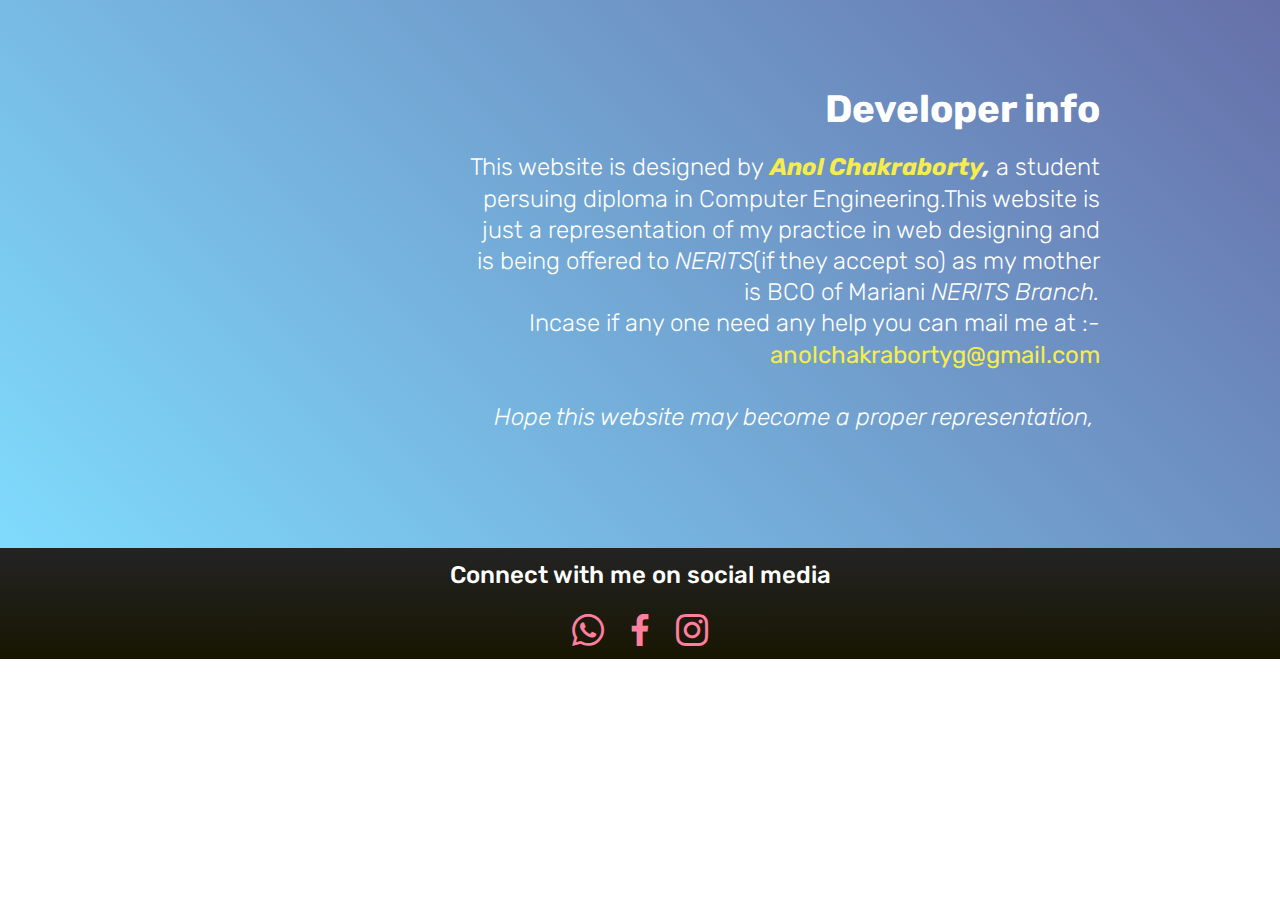
==== commit 0505e5ef: "Update page1.html" ====
--- a/page1.html
+++ b/page1.html
@@ -37,13 +37,13 @@
             <div class="media-container-column title col-12 col-lg-7 col-md-6">
                 <h2 class="align-right mbr-bold mbr-white pb-3 mbr-fonts-style display-2">
                     Developer info</h2>
-                <h3 class="mbr-section-subtitle align-right mbr-light mbr-white mbr-fonts-style display-5">This website is designed by <strong>Anol Chakraborty</strong>, a student persuing diploma in Computer Engineering.This website is just a representation of my practice in web designing and is being offered to <em>NERITS</em>(if they accept so) as my mother is BCO of Mariani&nbsp;<em>NERITS Branch.</em><br>Incase if any one need any help you can mail me at :-<em><a href="mailto:anolchakrabortyg@gmail.com" class="text-success">anolchakrabortyg@gmail.com</a><br></em><br><em>Hope this website may become a proper representation,&nbsp;<br></em><br><em><br></em></h3>
+                <h3 class="mbr-section-subtitle align-right mbr-light mbr-white mbr-fonts-style display-5">This website is designed by<strong><em><a href="https://xnolpanthera.github.io/mysites/" target="_blank" class="text-success"> <b><i>Anol Chakraborty</i></b></a>,</em></strong> a student persuing diploma in Computer Engineering.This website is just a representation of my practice in web designing and is being offered to <em>NERITS</em>(if they accept so) as my mother is BCO of Mariani&nbsp;<em>NERITS Branch.</em><br>Incase if any one need any help you can mail me at :-<em><a href="mailto:anolchakrabortyg@gmail.com" class="text-success">anolchakrabortyg@gmail.com</a><br></em><br><em>Hope this website may become a proper representation,&nbsp;<br></em><br><em><br></em></h3>
             </div>
         </div>
     </div>
 </section>
 
-<section class="engine"><a href="https://mobirise.info/g">how to build a website</a></section><section class="cid-rS4BBb69bK" id="social-buttons2-1a">
+<section class="engine"><a href="https://mobirise.info/i">free web creation software</a></section><section class="cid-rS4BBb69bK" id="social-buttons2-1a">
 
     
 
@@ -86,4 +86,4 @@
   
   
 </body>
-</html>+</html>
